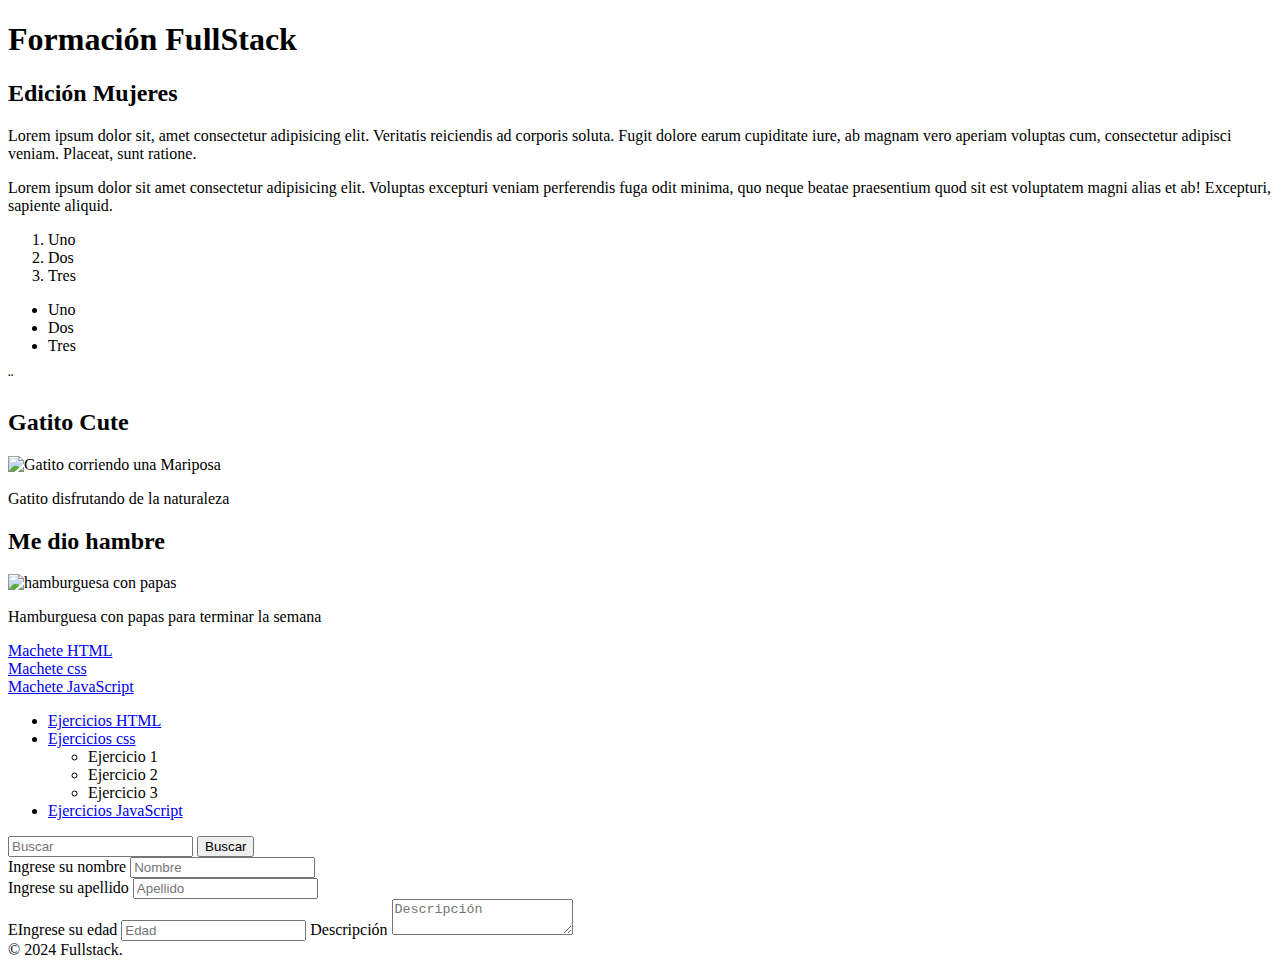
==== index.html @ 2fd05ad3 "Resolucion ejercicios" ====
<!DOCTYPE html>
<html lang="en">
  <head>
    <meta charset="UTF-8" />
    <meta name="viewport" content="width=device-width, initial-scale=1.0" />
    <title>Fullstack 2024</title>
    <link rel="stylesheet" href="style.css" />
  </head>

  <body>
    <h1>Formación FullStack</h1>
<!-- Ejercicios <3 -->

<!-- 1) Agregar un heading nivel 2, y 2 parrafos. -->
 <h2>Edición Mujeres</h2>
 <p>Lorem ipsum dolor sit, amet consectetur adipisicing elit. Veritatis reiciendis ad corporis soluta. Fugit dolore earum cupiditate iure, ab magnam vero aperiam voluptas cum, consectetur adipisci veniam. Placeat, sunt ratione.</p>
 <p>Lorem ipsum dolor sit amet consectetur adipisicing elit. Voluptas excepturi veniam perferendis fuga odit minima, quo neque beatae praesentium quod sit est voluptatem magni alias et ab! Excepturi, sapiente aliquid.</p>
<!-- 2) Crear una ordered list con 3 items. -->
 <ol>
  <li>Uno</li>
  <li>Dos</li>
  <li>Tres</li>
 </ol>
<!-- 3) Crear una unordered list con 3 items. -->
<ul>
  <li>Uno</li>
  <li>Dos</li>
  <li>Tres</li>
 </ul>
<!-- 4) Crear 2 <div>, dentro de cada div: agregar una imagen, un h2 para mostrar un titulo para esa imagen y un <p> con breve descripcion. -->
  <div>¨
    <h2>Gatito Cute</h2>
    <img src="https://static.fundacion-affinity.org/cdn/farfuture/tWn1HJyAyt9QNwpTJGmPVAy0VwFWoON-uk6LSI9x8KU/mtime:1528830326/sites/default/files/lo-que-tienes-que-saber-si-te-decides-por-adoptar-un-gatito.jpg" alt="Gatito corriendo una Mariposa">
    <p>Gatito disfrutando de la naturaleza</p>
  </div>
  <div>
    <h2>Me dio hambre</h2>
    <img src="https://www.semana.com/resizer/v2/D7UDC76J6RCZ3BXWYAAKSQSJOY.jpg?auth=e2982778c6ccd0718ddc3ed9363b351fe8cae0aa7dbf679dac2e24475685f849&smart=true&quality=75&width=1280&height=720" alt="hamburguesa con papas">
    <p>Hamburguesa con papas para terminar la semana</p>
  </div>
<!-- 5) Crear 3 enlaces/links apuntando a sitios diferentes. -->
 <a href="https://www.w3schools.com/html/default.asp">Machete HTML</a><br>
 <a href="https://www.w3schools.com/css/default.asp">Machete css</a><br>
 <a href="https://www.w3schools.com/js/default.asp">Machete JavaScript</a>
<!-- 6) Crear menú de navegación <nav> usando una unordered list <ul> que contenga 3 items con links cada uno. -->
  <nav>
    <ul>
      <li><a href="https://www.w3schools.com/html/html_exercises.asp">Ejercicios HTML</a></li>
      <li><a href="https://www.w3schools.com/css/css_exercises.asp">Ejercicios css</a>
        <ul>
          <li>Ejercicio 1</li>
          <li>Ejercicio 2</li>
          <li>Ejercicio 3</li>
        </ul>
      </li>
      <li><a href="https://www.w3schools.com/js/js_exercises.asp">Ejercicios JavaScript</a></li>
    </ul>
  </nav>
<!-- 7) Crear un form con un input tipo texto, que tenga placeholder Buscar y un botón que diga Buscar.  -->
 <form>
  <label for="buscar"></label>
  <input type="text" id="buscar" placeholder="Buscar">
  <button>Buscar</button><br>
  <!-- 8) Agregar al form, un input tipo texto para Nombre. -->
  <label for="nombre">Ingrese su nombre</label>
  <input type="text" id="nombre"  placeholder="Nombre"><br>
  <label for="apellido">Ingrese su apellido</label>
  <input type="text" id="apellido" placeholder="Apellido"><br>
  <label for="edad">EIngrese su edad</label>
  <input type="number" id="edad" placeholder="Edad">
  <!-- 9) Agregar al form, un textarea para Descripción. -->
   <label for="desc">Descripción<label>
   <textarea id="desc" placeholder="Descripción"></textarea>
</form>
<!-- 10) Crear footer que contenga el siguiente párrafo: &copy; 2024 Fullstack. -->
 <footer> &copy; 2024 Fullstack.</footer>
<!-- 11) Plus: agregar placeholders en los inputs y textarea -->
<!-- 12) Plus: agregar labels y ids para input y textarea. -->
<!-- 13) Plus: agregar 3 items más, dentro de un item de la <nav>, usando <ul> y <li> -->
<!-- 14) Plus: agregar 2 inputs más con labels y ids que elijan. -->

<!--
Más práctica y ejercicios online en: https://www.w3schools.com/html/html_exercises.asp
    
Documentación: 
  https://www.w3schools.com/html/html_intro.asp
  https://developer.mozilla.org/es/docs/Learn/HTML/Introduction_to_HTML

-->

    
  </body>
</html>
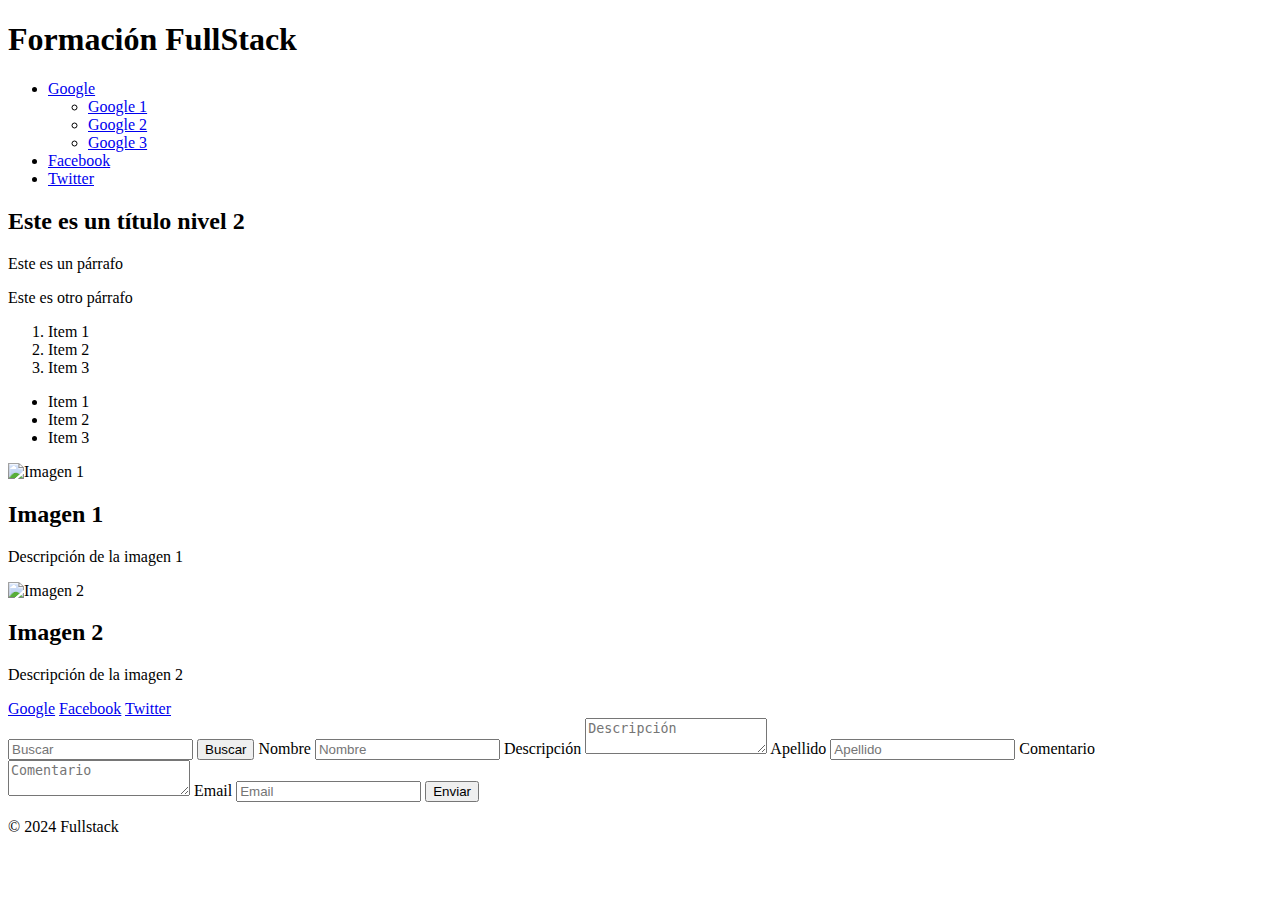
==== commit 85d641a1: "Merge 090e2b389ee8263279018ee383fcc61adc8c11d6 into 26f7787ee933615d29b6bc0ed5f53c6384fb3a07" ====
--- a/index.html
+++ b/index.html
@@ -9,77 +9,66 @@
 
   <body>
     <h1>Formación FullStack</h1>
-<!-- Ejercicios <3 -->
+    <nav>
+      <ul>
+        <li>
+          <a href="https://www.google.com">Google</a>
+          <ul>
+            <li><a href="https://www.google.com">Google 1</a></li>
+            <li><a href="https://www.google.com">Google 2</a></li>
+            <li><a href="https://www.google.com">Google 3</a></li>
+          </ul>  
+        </li>
+        <li><a href="https://www.facebook.com">Facebook</a></li>
+        <li><a href="https://www.twitter.com">Twitter</a></li>
+      </ul>
+    </nav>
+    <h2>Este es un título nivel 2</h2>
+    <p>Este es un párrafo</p>
+    <p>Este es otro párrafo</p>
+    <ol>
+      <li>Item 1</li>
+      <li>Item 2</li>
+      <li>Item 3</li>
+    </ol>
+    <ul>
+      <li>Item 1</li>
+      <li>Item 2</li>
+      <li>Item 3</li>
+    </ul>
+    <div>
+      <img src="https://via.placeholder.com/150" alt="Imagen 1" />
+      <h2>Imagen 1</h2>
+      <p>Descripción de la imagen 1</p>
+    </div>
+    <div>
+      <img src="https://via.placeholder.com/150" alt="Imagen 2" />
+      <h2>Imagen 2</h2>
+      <p>Descripción de la imagen 2</p>
+    </div>  
+    <a href="https://www.google.com">Google</a>
+    <a href="https://www.facebook.com">Facebook</a>
+    <a href="https://www.twitter.com">Twitter</a>
+    <form>
+      <input type="text" placeholder="Buscar" />
+      <button>Buscar</button>
+      <label for="nombre">Nombre</label>
+      <input type="text" id="nombre" placeholder="Nombre" />
+      <label for="descripcion">Descripción</label>
+      <textarea id="descripcion" placeholder="Descripción"></textarea>
+      <label for="apellido">Apellido</label>
+      <input type="text" id="apellido" placeholder="Apellido" />
+      <label for="comentario">Comentario</label>
+      <textarea id="comentario" placeholder="Comentario"></textarea>
+      <label for="email">Email</label>
+      <input type="text" id="email" placeholder="Email" />
+      <button type="submit">Enviar</button>
+      <footer>
+        <p>&copy; 2024 Fullstack</p>
+      </footer>
+    </form>
+<!--
 
-<!-- 1) Agregar un heading nivel 2, y 2 parrafos. -->
- <h2>Edición Mujeres</h2>
- <p>Lorem ipsum dolor sit, amet consectetur adipisicing elit. Veritatis reiciendis ad corporis soluta. Fugit dolore earum cupiditate iure, ab magnam vero aperiam voluptas cum, consectetur adipisci veniam. Placeat, sunt ratione.</p>
- <p>Lorem ipsum dolor sit amet consectetur adipisicing elit. Voluptas excepturi veniam perferendis fuga odit minima, quo neque beatae praesentium quod sit est voluptatem magni alias et ab! Excepturi, sapiente aliquid.</p>
-<!-- 2) Crear una ordered list con 3 items. -->
- <ol>
-  <li>Uno</li>
-  <li>Dos</li>
-  <li>Tres</li>
- </ol>
-<!-- 3) Crear una unordered list con 3 items. -->
-<ul>
-  <li>Uno</li>
-  <li>Dos</li>
-  <li>Tres</li>
- </ul>
-<!-- 4) Crear 2 <div>, dentro de cada div: agregar una imagen, un h2 para mostrar un titulo para esa imagen y un <p> con breve descripcion. -->
-  <div>¨
-    <h2>Gatito Cute</h2>
-    <img src="https://static.fundacion-affinity.org/cdn/farfuture/tWn1HJyAyt9QNwpTJGmPVAy0VwFWoON-uk6LSI9x8KU/mtime:1528830326/sites/default/files/lo-que-tienes-que-saber-si-te-decides-por-adoptar-un-gatito.jpg" alt="Gatito corriendo una Mariposa">
-    <p>Gatito disfrutando de la naturaleza</p>
-  </div>
-  <div>
-    <h2>Me dio hambre</h2>
-    <img src="https://www.semana.com/resizer/v2/D7UDC76J6RCZ3BXWYAAKSQSJOY.jpg?auth=e2982778c6ccd0718ddc3ed9363b351fe8cae0aa7dbf679dac2e24475685f849&smart=true&quality=75&width=1280&height=720" alt="hamburguesa con papas">
-    <p>Hamburguesa con papas para terminar la semana</p>
-  </div>
-<!-- 5) Crear 3 enlaces/links apuntando a sitios diferentes. -->
- <a href="https://www.w3schools.com/html/default.asp">Machete HTML</a><br>
- <a href="https://www.w3schools.com/css/default.asp">Machete css</a><br>
- <a href="https://www.w3schools.com/js/default.asp">Machete JavaScript</a>
-<!-- 6) Crear menú de navegación <nav> usando una unordered list <ul> que contenga 3 items con links cada uno. -->
-  <nav>
-    <ul>
-      <li><a href="https://www.w3schools.com/html/html_exercises.asp">Ejercicios HTML</a></li>
-      <li><a href="https://www.w3schools.com/css/css_exercises.asp">Ejercicios css</a>
-        <ul>
-          <li>Ejercicio 1</li>
-          <li>Ejercicio 2</li>
-          <li>Ejercicio 3</li>
-        </ul>
-      </li>
-      <li><a href="https://www.w3schools.com/js/js_exercises.asp">Ejercicios JavaScript</a></li>
-    </ul>
-  </nav>
-<!-- 7) Crear un form con un input tipo texto, que tenga placeholder Buscar y un botón que diga Buscar.  -->
- <form>
-  <label for="buscar"></label>
-  <input type="text" id="buscar" placeholder="Buscar">
-  <button>Buscar</button><br>
-  <!-- 8) Agregar al form, un input tipo texto para Nombre. -->
-  <label for="nombre">Ingrese su nombre</label>
-  <input type="text" id="nombre"  placeholder="Nombre"><br>
-  <label for="apellido">Ingrese su apellido</label>
-  <input type="text" id="apellido" placeholder="Apellido"><br>
-  <label for="edad">EIngrese su edad</label>
-  <input type="number" id="edad" placeholder="Edad">
-  <!-- 9) Agregar al form, un textarea para Descripción. -->
-   <label for="desc">Descripción<label>
-   <textarea id="desc" placeholder="Descripción"></textarea>
-</form>
-<!-- 10) Crear footer que contenga el siguiente párrafo: &copy; 2024 Fullstack. -->
- <footer> &copy; 2024 Fullstack.</footer>
-<!-- 11) Plus: agregar placeholders en los inputs y textarea -->
-<!-- 12) Plus: agregar labels y ids para input y textarea. -->
-<!-- 13) Plus: agregar 3 items más, dentro de un item de la <nav>, usando <ul> y <li> -->
-<!-- 14) Plus: agregar 2 inputs más con labels y ids que elijan. -->
-
-<!--
 Más práctica y ejercicios online en: https://www.w3schools.com/html/html_exercises.asp
     
 Documentación: 
@@ -87,7 +76,5 @@
   https://developer.mozilla.org/es/docs/Learn/HTML/Introduction_to_HTML
 
 -->
-
-    
   </body>
-</html>
+</html>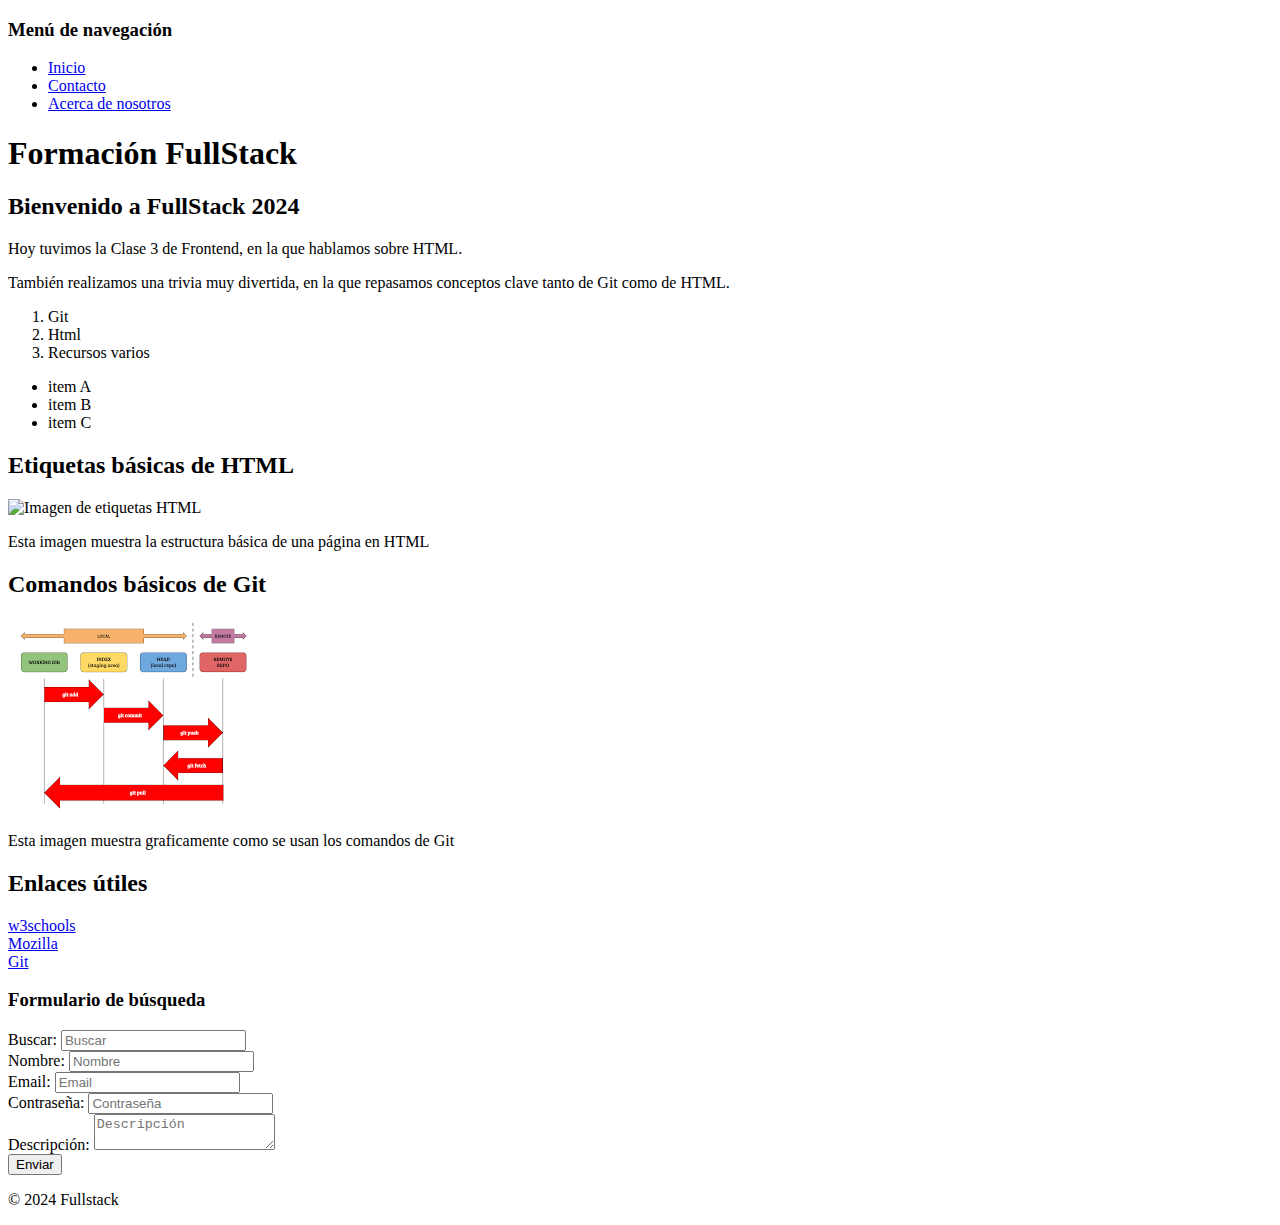
==== commit 0786e1d9: "Merge b3242bb247f986109a7b442d721fb05803ceda6f into 26f7787ee933615d29b6bc0ed5f53c6384fb3a07" ====
--- a/index.html
+++ b/index.html
@@ -6,68 +6,26 @@
     <title>Fullstack 2024</title>
     <link rel="stylesheet" href="style.css" />
   </head>
+  
+  <body>
+<!--
 
-  <body>
-    <h1>Formación FullStack</h1>
-    <nav>
-      <ul>
-        <li>
-          <a href="https://www.google.com">Google</a>
-          <ul>
-            <li><a href="https://www.google.com">Google 1</a></li>
-            <li><a href="https://www.google.com">Google 2</a></li>
-            <li><a href="https://www.google.com">Google 3</a></li>
-          </ul>  
-        </li>
-        <li><a href="https://www.facebook.com">Facebook</a></li>
-        <li><a href="https://www.twitter.com">Twitter</a></li>
-      </ul>
-    </nav>
-    <h2>Este es un título nivel 2</h2>
-    <p>Este es un párrafo</p>
-    <p>Este es otro párrafo</p>
-    <ol>
-      <li>Item 1</li>
-      <li>Item 2</li>
-      <li>Item 3</li>
-    </ol>
-    <ul>
-      <li>Item 1</li>
-      <li>Item 2</li>
-      <li>Item 3</li>
-    </ul>
-    <div>
-      <img src="https://via.placeholder.com/150" alt="Imagen 1" />
-      <h2>Imagen 1</h2>
-      <p>Descripción de la imagen 1</p>
-    </div>
-    <div>
-      <img src="https://via.placeholder.com/150" alt="Imagen 2" />
-      <h2>Imagen 2</h2>
-      <p>Descripción de la imagen 2</p>
-    </div>  
-    <a href="https://www.google.com">Google</a>
-    <a href="https://www.facebook.com">Facebook</a>
-    <a href="https://www.twitter.com">Twitter</a>
-    <form>
-      <input type="text" placeholder="Buscar" />
-      <button>Buscar</button>
-      <label for="nombre">Nombre</label>
-      <input type="text" id="nombre" placeholder="Nombre" />
-      <label for="descripcion">Descripción</label>
-      <textarea id="descripcion" placeholder="Descripción"></textarea>
-      <label for="apellido">Apellido</label>
-      <input type="text" id="apellido" placeholder="Apellido" />
-      <label for="comentario">Comentario</label>
-      <textarea id="comentario" placeholder="Comentario"></textarea>
-      <label for="email">Email</label>
-      <input type="text" id="email" placeholder="Email" />
-      <button type="submit">Enviar</button>
-      <footer>
-        <p>&copy; 2024 Fullstack</p>
-      </footer>
-    </form>
-<!--
+Ejercicios <3
+
+1) Agregar un heading nivel 2, y 2 parrafos.
+2) Crear una ordered list con 3 items.
+3) Crear una unordered list con 3 items.
+4) Crear 2 <div>, dentro de cada div: agregar una imagen, un h2 para mostrar un titulo para esa imagen y un <p> con breve descripcion.
+5) Crear 3 enlaces/links apuntando a sitios diferentes.
+6) Crear menú de navegación <nav> usando una unordered list <ul> que contenga 3 items con links cada uno.
+7) Crear un form con un input tipo texto, que tenga placeholder Buscar y un botón que diga Buscar. 
+8) Agregar al form, un input tipo texto para Nombre.
+9) Agregar al form, un textarea para Descripción.
+10) Crear footer que contenga el siguiente párrafo: &copy; 2024 Fullstack.
+11) Plus: agregar placeholders en los inputs y textarea
+12) Plus: agregar labels y ids para input y textarea.
+13) Plus: agregar 3 items más, dentro de un item de la <nav>, usando <ul> y <li>
+14) Plus: agregar 2 inputs más con labels y ids que elijan.
 
 Más práctica y ejercicios online en: https://www.w3schools.com/html/html_exercises.asp
     
@@ -76,5 +34,88 @@
   https://developer.mozilla.org/es/docs/Learn/HTML/Introduction_to_HTML
 
 -->
+  
+
+<!--6) Crear menú de navegación <nav> usando una unordered list <ul> que contenga 3 items con links cada uno.-->
+  <nav>
+    <h3>Menú de navegación</h3>
+    <ul>
+    <li><a href="#inicio">Inicio</a></li>
+    <li><a href="#contacto">Contacto</a></li>
+    <li><a href="acerca">Acerca de nosotros</a></li>
+    </ul>
+  </nav>
+
+    <h1>Formación FullStack</h1>
+
+    <!-- 1) Agregar un heading nivel 2, y 2 parrafos.-->
+    <h2>Bienvenido a FullStack 2024</h3>
+    <p>Hoy tuvimos la Clase 3 de Frontend, en la que hablamos sobre HTML.</p>
+    <p>También realizamos una trivia muy divertida, en la que repasamos conceptos clave tanto de Git como de HTML.</p>
+
+    <!--2) Crear una ordered list con 3 items. -->
+    <ol>
+    <li>Git</li>
+    <li>Html</li>
+    <li>Recursos varios</li>
+    </ol>
+
+    <!--3) Crear una unordered list con 3 items.-->
+    <ul>
+    <li>item A</li>
+    <li>item B</li>
+    <li>item C</li>
+    </ul>
+
+    <!--4) Crear 2 <div>, dentro de cada div: agregar una imagen, un h2 para mostrar un titulo para esa imagen y un <p> con breve descripcion.-->
+    <div>
+    <h2>Etiquetas básicas de HTML</h2>
+    <img src="https://encrypted-tbn0.gstatic.com/images?q=tbn:ANd9GcQJDkQY1L-bOumVsVaS5f2cp12h5uPH6Wz1eg&s" 
+    alt="Imagen de etiquetas HTML"/>
+    <p>Esta imagen muestra la estructura básica de una página en HTML</p>  
+    </div>
+
+    <div>
+    <h2>Comandos básicos de Git</h2>
+    <img src="[data-uri]"
+    alt="Imagen de comandos básicos de Git"/>
+    <p>Esta imagen muestra graficamente como se usan los comandos de Git</p>
+    </div>
+
+    <!--5) Crear 3 enlaces/links apuntando a sitios diferentes.-->
+    <h2>Enlaces útiles</h2>
+    <a href="https://www.w3schools.com/html/html_intro.asp">w3schools</a><br>
+    <a href="https://developer.mozilla.org/es/docs/Learn/HTML/Introduction_to_HTML">Mozilla</a><br>
+    <a href="https://github.com/">Git</a><br>
+
+    <!--7) Crear un form con un input tipo texto, que tenga placeholder Buscar y un botón que diga Buscar. -->
+    <h3>Formulario de búsqueda</h3>
+    <form>
+    <label for="buscar">Buscar:</label>
+    <input type="text" id="buscar" placeholder="Buscar" /><br>
+    
+    <!--8) Agregar al form, un input tipo texto para Nombre.-->
+    <label for="nombre">Nombre:</label>
+    <input type="text" id="nombre" placeholder="Nombre" /><br>
+
+    <label for="email">Email:</label>
+    <input type="email" id="email" placeholder="Email" /><br>
+
+    <label for="password">Contraseña:</label>
+    <input type="password" id="password" placeholder="Contraseña" /><br>
+
+    <!--9) Agregar al form, un textarea para Descripción.-->
+    <label for="descripcion">Descripción:</label>
+    <textarea id="descripcion" placeholder="Descripción"></textarea><br>
+
+    
+    <button type="submit">Enviar</button>
+    </form>
+
+    <!--10) Crear footer que contenga el siguiente párrafo: &copy; 2024 Fullstack.-->
+    <footer>
+    <p>&copy; 2024 Fullstack</p>
+    </footer>
+    
   </body>
-</html>+</html>
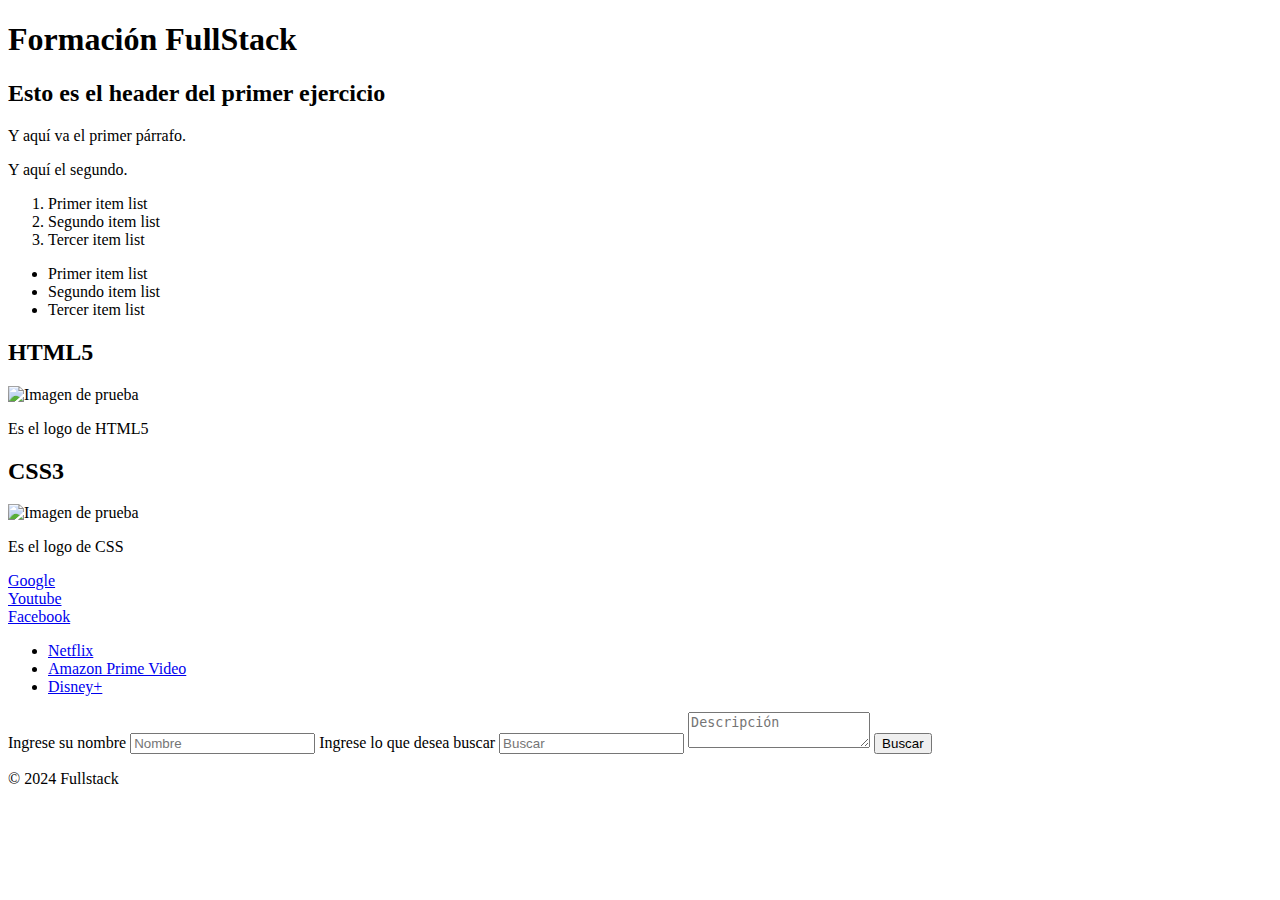
==== commit dbb4d642: "Add HTML exercises and solutions" ====
--- a/index.html
+++ b/index.html
@@ -6,26 +6,11 @@
     <title>Fullstack 2024</title>
     <link rel="stylesheet" href="style.css" />
   </head>
-  
+
   <body>
 <!--
 
 Ejercicios <3
-
-1) Agregar un heading nivel 2, y 2 parrafos.
-2) Crear una ordered list con 3 items.
-3) Crear una unordered list con 3 items.
-4) Crear 2 <div>, dentro de cada div: agregar una imagen, un h2 para mostrar un titulo para esa imagen y un <p> con breve descripcion.
-5) Crear 3 enlaces/links apuntando a sitios diferentes.
-6) Crear menú de navegación <nav> usando una unordered list <ul> que contenga 3 items con links cada uno.
-7) Crear un form con un input tipo texto, que tenga placeholder Buscar y un botón que diga Buscar. 
-8) Agregar al form, un input tipo texto para Nombre.
-9) Agregar al form, un textarea para Descripción.
-10) Crear footer que contenga el siguiente párrafo: &copy; 2024 Fullstack.
-11) Plus: agregar placeholders en los inputs y textarea
-12) Plus: agregar labels y ids para input y textarea.
-13) Plus: agregar 3 items más, dentro de un item de la <nav>, usando <ul> y <li>
-14) Plus: agregar 2 inputs más con labels y ids que elijan.
 
 Más práctica y ejercicios online en: https://www.w3schools.com/html/html_exercises.asp
     
@@ -34,88 +19,75 @@
   https://developer.mozilla.org/es/docs/Learn/HTML/Introduction_to_HTML
 
 -->
-  
-
-<!--6) Crear menú de navegación <nav> usando una unordered list <ul> que contenga 3 items con links cada uno.-->
-  <nav>
-    <h3>Menú de navegación</h3>
-    <ul>
-    <li><a href="#inicio">Inicio</a></li>
-    <li><a href="#contacto">Contacto</a></li>
-    <li><a href="acerca">Acerca de nosotros</a></li>
-    </ul>
-  </nav>
 
     <h1>Formación FullStack</h1>
 
-    <!-- 1) Agregar un heading nivel 2, y 2 parrafos.-->
-    <h2>Bienvenido a FullStack 2024</h3>
-    <p>Hoy tuvimos la Clase 3 de Frontend, en la que hablamos sobre HTML.</p>
-    <p>También realizamos una trivia muy divertida, en la que repasamos conceptos clave tanto de Git como de HTML.</p>
+    <!--1) Agregar un heading nivel 2, y 2 parrafos.-->
+    <h2>Esto es el header del primer ejercicio</h2>
+    <p>Y aquí va el primer párrafo.</p>
+    <p>Y aquí el segundo.</p>
 
-    <!--2) Crear una ordered list con 3 items. -->
-    <ol>
-    <li>Git</li>
-    <li>Html</li>
-    <li>Recursos varios</li>
-    </ol>
+    <!-- 2) Crear una ordered list con 3 items. -->
+     <ol>
+      <li>Primer item list</li>
+      <li>Segundo item list</li>
+      <li>Tercer item list</li>
+     </ol>
 
-    <!--3) Crear una unordered list con 3 items.-->
+    <!-- 3) Crear una unordered list con 3 items. -->
     <ul>
-    <li>item A</li>
-    <li>item B</li>
-    <li>item C</li>
+      <li>Primer item list</li>
+      <li>Segundo item list</li>
+      <li>Tercer item list</li>
     </ul>
 
-    <!--4) Crear 2 <div>, dentro de cada div: agregar una imagen, un h2 para mostrar un titulo para esa imagen y un <p> con breve descripcion.-->
-    <div>
-    <h2>Etiquetas básicas de HTML</h2>
-    <img src="https://encrypted-tbn0.gstatic.com/images?q=tbn:ANd9GcQJDkQY1L-bOumVsVaS5f2cp12h5uPH6Wz1eg&s" 
-    alt="Imagen de etiquetas HTML"/>
-    <p>Esta imagen muestra la estructura básica de una página en HTML</p>  
-    </div>
+    <!-- 4) Crear 2 <div>, dentro de cada div: agregar una imagen, un h2 para mostrar un titulo para esa imagen y 
+    un <p> con breve descripcion. -->
+      <div>
+        <h2>HTML5</h2>
+        <img src="https://upload.wikimedia.org/wikipedia/commons/6/61/HTML5_logo_and_wordmark.svg" 
+        style="width: 300px; height: 200px;" alt="Imagen de prueba" />
+        <p>Es el logo de HTML5</p>
+      </div>
+      <div>
+        <h2>CSS3</h2>
+        <img src="https://upload.wikimedia.org/wikipedia/commons/d/d5/CSS3_logo_and_wordmark.svg"
+        style="width: 300px; height: 200px;" alt="Imagen de prueba" />
+        <p>Es el logo de CSS</p>
+      </div>
 
-    <div>
-    <h2>Comandos básicos de Git</h2>
-    <img src="[data-uri]"
-    alt="Imagen de comandos básicos de Git"/>
-    <p>Esta imagen muestra graficamente como se usan los comandos de Git</p>
-    </div>
+    <!-- 5) Crear 3 enlaces/links apuntando a sitios diferentes. -->
+    <a href="https://www.google.com">Google</a>
+    <br/>
+    <a href="https://www.youtube.com">Youtube</a>
+    <br/>
+    <a href="https://www.facebook.com">Facebook</a>
 
-    <!--5) Crear 3 enlaces/links apuntando a sitios diferentes.-->
-    <h2>Enlaces útiles</h2>
-    <a href="https://www.w3schools.com/html/html_intro.asp">w3schools</a><br>
-    <a href="https://developer.mozilla.org/es/docs/Learn/HTML/Introduction_to_HTML">Mozilla</a><br>
-    <a href="https://github.com/">Git</a><br>
+    <!-- 6) Crear menú de navegación <nav> usando una unordered list <ul> que contenga 3 items con links cada uno. -->
+    <nav>
+      <ul>
+        <li><a href="https://www.netflix.com/">Netflix</a></li>
+        <li><a href="https://www.primevideo.com/">Amazon Prime Video</a></li>
+        <li><a href="https://www.disneyplus.com/">Disney+</a></li>
+      </ul>
+    </nav>
 
-    <!--7) Crear un form con un input tipo texto, que tenga placeholder Buscar y un botón que diga Buscar. -->
-    <h3>Formulario de búsqueda</h3>
+    <!-- 7) Crear un form con un input tipo texto, que tenga placeholder Buscar y un botón que diga Buscar. -->
+    <!-- 8) Agregar al form, un input tipo texto para Nombre. -->
+    <!-- 9) Agregar al form, un textarea para Descripción. -->
     <form>
-    <label for="buscar">Buscar:</label>
-    <input type="text" id="buscar" placeholder="Buscar" /><br>
-    
-    <!--8) Agregar al form, un input tipo texto para Nombre.-->
-    <label for="nombre">Nombre:</label>
-    <input type="text" id="nombre" placeholder="Nombre" /><br>
-
-    <label for="email">Email:</label>
-    <input type="email" id="email" placeholder="Email" /><br>
-
-    <label for="password">Contraseña:</label>
-    <input type="password" id="password" placeholder="Contraseña" /><br>
-
-    <!--9) Agregar al form, un textarea para Descripción.-->
-    <label for="descripcion">Descripción:</label>
-    <textarea id="descripcion" placeholder="Descripción"></textarea><br>
-
-    
-    <button type="submit">Enviar</button>
+      <label for="name">Ingrese su nombre</label>
+      <input type="text" id="name" placeholder="Nombre" />
+      <label for="buscar">Ingrese lo que desea buscar</label>
+      <input type="text" id="search" placeholder="Buscar" />
+      <textarea placeholder="Descripción"></textarea>
+      <button>Buscar</button>
     </form>
 
-    <!--10) Crear footer que contenga el siguiente párrafo: &copy; 2024 Fullstack.-->
+    <!-- 10) Crear footer que contenga el siguiente párrafo: &copy; 2024 Fullstack. -->
     <footer>
-    <p>&copy; 2024 Fullstack</p>
-    </footer>
+      <p>&copy; 2024 Fullstack</p>
+    </footer>     
     
   </body>
 </html>
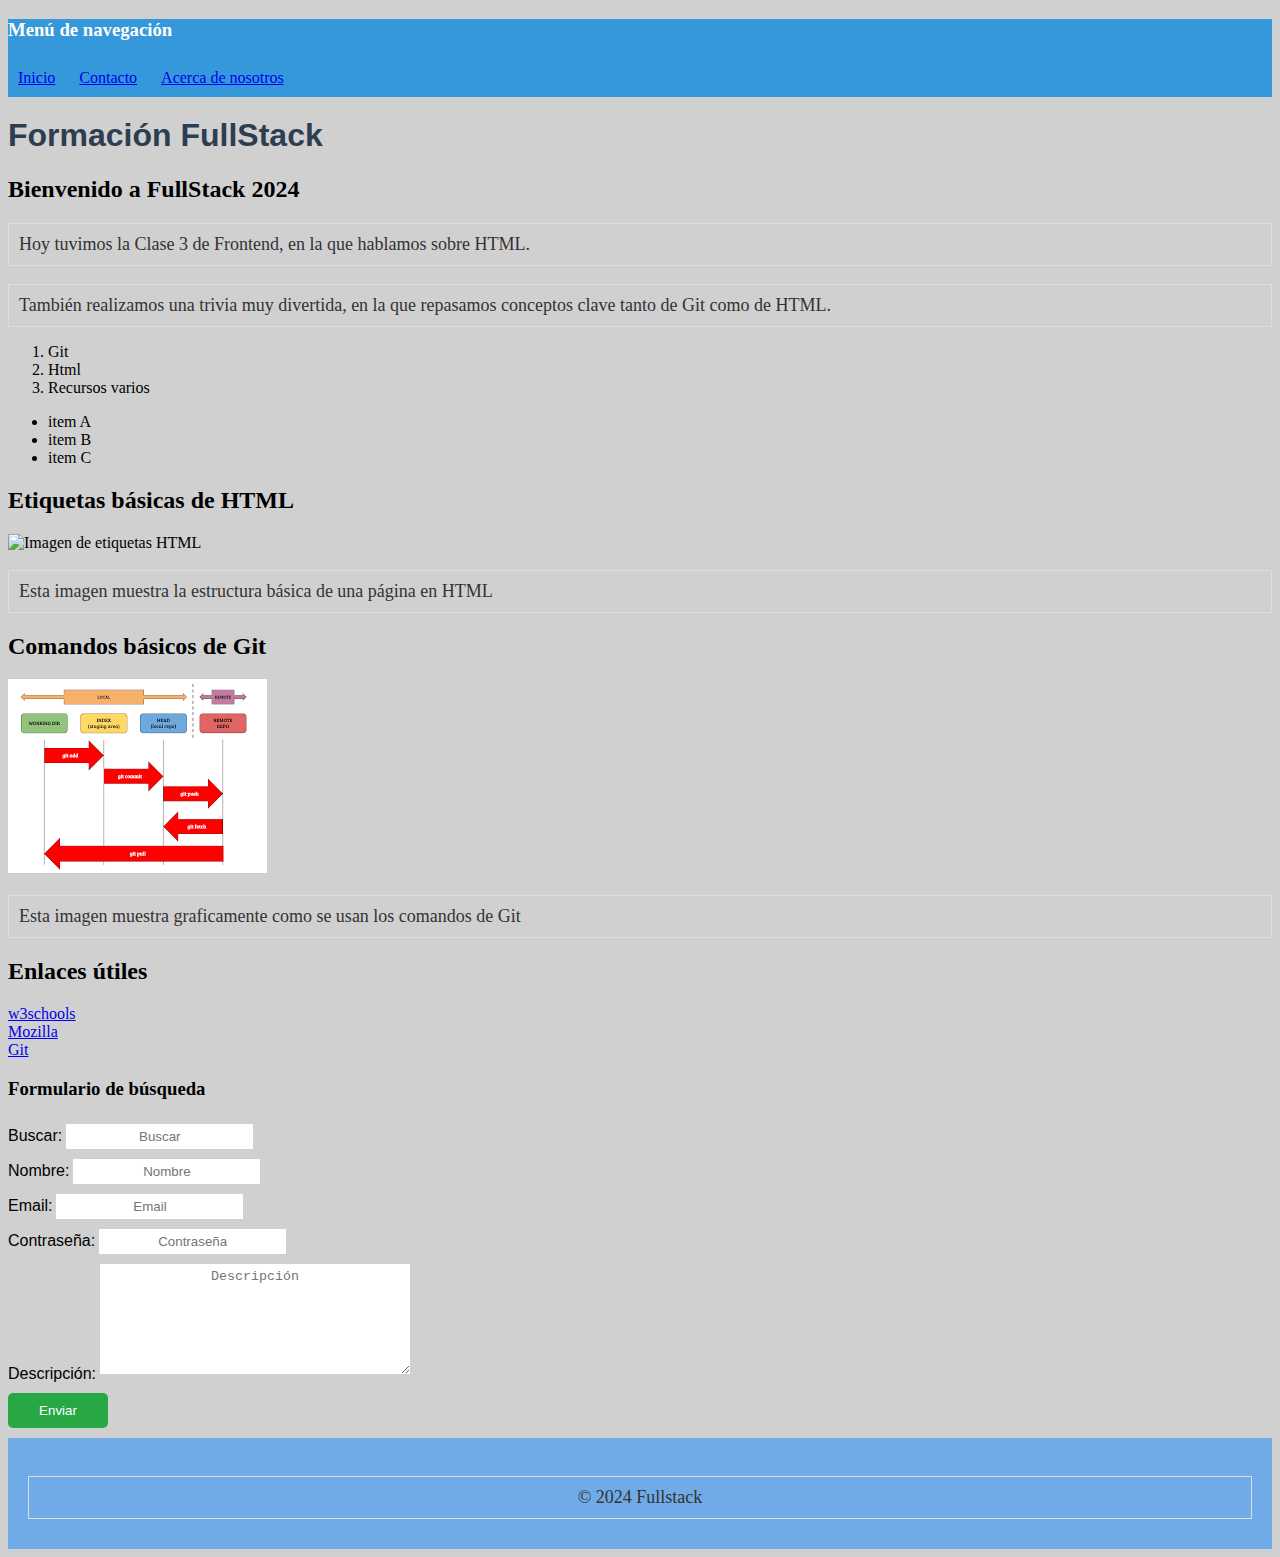
==== commit c4a4082a: "Agregado de los ejercicios CSS clase5" ====
--- a/index.html
+++ b/index.html
@@ -6,11 +6,26 @@
     <title>Fullstack 2024</title>
     <link rel="stylesheet" href="style.css" />
   </head>
-
+  
   <body>
 <!--
 
 Ejercicios <3
+
+1) Agregar un heading nivel 2, y 2 parrafos.
+2) Crear una ordered list con 3 items.
+3) Crear una unordered list con 3 items.
+4) Crear 2 <div>, dentro de cada div: agregar una imagen, un h2 para mostrar un titulo para esa imagen y un <p> con breve descripcion.
+5) Crear 3 enlaces/links apuntando a sitios diferentes.
+6) Crear menú de navegación <nav> usando una unordered list <ul> que contenga 3 items con links cada uno.
+7) Crear un form con un input tipo texto, que tenga placeholder Buscar y un botón que diga Buscar. 
+8) Agregar al form, un input tipo texto para Nombre.
+9) Agregar al form, un textarea para Descripción.
+10) Crear footer que contenga el siguiente párrafo: &copy; 2024 Fullstack.
+11) Plus: agregar placeholders en los inputs y textarea
+12) Plus: agregar labels y ids para input y textarea.
+13) Plus: agregar 3 items más, dentro de un item de la <nav>, usando <ul> y <li>
+14) Plus: agregar 2 inputs más con labels y ids que elijan.
 
 Más práctica y ejercicios online en: https://www.w3schools.com/html/html_exercises.asp
     
@@ -18,76 +33,158 @@
   https://www.w3schools.com/html/html_intro.asp
   https://developer.mozilla.org/es/docs/Learn/HTML/Introduction_to_HTML
 
--->
+
+
+Ejercicios CSS <3
+    
+Documentación en: https://www.w3schools.com/css/default.asp
+Práctica y ejercicios online: https://www.w3schools.com/css/exercise.asp
+
+
+Ejercicio 1: 
+Aplicar color de fondo del cuerpo (body).
+Aplicar color de texto del título <h1>.
+Aplicar colores a los párrafos.
+
+
+Ejercicio 2: Estilos de fuentes
+Cambiar la fuente del título <h1> a Arial.
+Cambiar el tamaño de la fuente del párrafo a 18px.
+
+
+Ejercicio 3: Bordes y márgenes
+Aplicar un borde sólido de 1px de color claro a un párrafo (<p>).
+Aumentar el margen superior del título <h1> a 20px.
+Agregar un padding de 10px alrededor del contenido del párrafo.
+
+
+Ejercicio 4: Estilos en botón
+Cambiar el color de fondo del botón a verde (#28a745) y el color del texto a blanco.
+Agregar bordes redondeados (border-radius) de 5px.
+Agregar padding 10px.
+Aplicar ancho del botón a 100px.
+Establecer margen superior e inferior de 10px.
+Quitar el color del borde del botón.
+
+
+Ejercicio 5: Inputs del formulario
+Agregar padding de 5px.
+Quitar bordes.
+Agregar márgenes superiores e inferiores de 5px entre cada control
+Plus: Aplicar un tipo de fuente para los labels de cada control.
+Plus: Aplicar width y height al textarea. Ejemplo: 300px ancho y 100px alto.
+
+
+Ejercicio 6: Footer
+Aplicar color de fondo.
+Cambiar color del texto del footer.
+Agregar padding de 20px.
+Alinear texto al centro.
+
+
+Ejercicio 7: Header
+Crear etiqueta header con un texto.
+Aplicar color de fondo y color de texto.
+Agregar padding de 50px.
+Alinear textos al centro.
+
+
+Ejercicio 8: Nav menu
+Aplicar color de fondo a la etiqueta nav y color de texto.
+Eliminar las bullets de la <ul> con: list-style: none;
+En cada item <li>, agregar padding 10px y aplicar display: inline-block; para mostrar los elementos en línea.
+Plus: Ocultar el submenu (ul dentro del li) con display: none;
+
+
+Ejercicio 9: Diseño responsive - Media queries
+Agregar media queries para que el color de fondo del body tenga un color diferente en distintas pantallas. 
+Ejemplos: @media screen and (min-width: 768px) {}
+@media screen and (min-width: 1280px) {}
+
+  -->
+  
+
+<!--6) Crear menú de navegación <nav> usando una unordered list <ul> que contenga 3 items con links cada uno.-->
+  <nav>
+    <h3>Menú de navegación</h3>
+    <ul>
+    <li><a href="#inicio">Inicio</a></li>
+    <li><a href="#contacto">Contacto</a></li>
+    <li><a href="acerca">Acerca de nosotros</a></li>
+    </ul>
+  </nav>
 
     <h1>Formación FullStack</h1>
 
-    <!--1) Agregar un heading nivel 2, y 2 parrafos.-->
-    <h2>Esto es el header del primer ejercicio</h2>
-    <p>Y aquí va el primer párrafo.</p>
-    <p>Y aquí el segundo.</p>
+    <!-- 1) Agregar un heading nivel 2, y 2 parrafos.-->
+    <h2>Bienvenido a FullStack 2024</h2>
+    <p>Hoy tuvimos la Clase 3 de Frontend, en la que hablamos sobre HTML.</p>
+    <p>También realizamos una trivia muy divertida, en la que repasamos conceptos clave tanto de Git como de HTML.</p>
 
-    <!-- 2) Crear una ordered list con 3 items. -->
-     <ol>
-      <li>Primer item list</li>
-      <li>Segundo item list</li>
-      <li>Tercer item list</li>
-     </ol>
+    <!--2) Crear una ordered list con 3 items. -->
+    <ol>
+    <li>Git</li>
+    <li>Html</li>
+    <li>Recursos varios</li>
+    </ol>
 
-    <!-- 3) Crear una unordered list con 3 items. -->
+    <!--3) Crear una unordered list con 3 items.-->
     <ul>
-      <li>Primer item list</li>
-      <li>Segundo item list</li>
-      <li>Tercer item list</li>
+    <li>item A</li>
+    <li>item B</li>
+    <li>item C</li>
     </ul>
 
-    <!-- 4) Crear 2 <div>, dentro de cada div: agregar una imagen, un h2 para mostrar un titulo para esa imagen y 
-    un <p> con breve descripcion. -->
-      <div>
-        <h2>HTML5</h2>
-        <img src="https://upload.wikimedia.org/wikipedia/commons/6/61/HTML5_logo_and_wordmark.svg" 
-        style="width: 300px; height: 200px;" alt="Imagen de prueba" />
-        <p>Es el logo de HTML5</p>
-      </div>
-      <div>
-        <h2>CSS3</h2>
-        <img src="https://upload.wikimedia.org/wikipedia/commons/d/d5/CSS3_logo_and_wordmark.svg"
-        style="width: 300px; height: 200px;" alt="Imagen de prueba" />
-        <p>Es el logo de CSS</p>
-      </div>
+    <!--4) Crear 2 <div>, dentro de cada div: agregar una imagen, un h2 para mostrar un titulo para esa imagen y un <p> con breve descripcion.-->
+    <div>
+    <h2>Etiquetas básicas de HTML</h2>
+    <img src="https://encrypted-tbn0.gstatic.com/images?q=tbn:ANd9GcQJDkQY1L-bOumVsVaS5f2cp12h5uPH6Wz1eg&s" 
+    alt="Imagen de etiquetas HTML"/>
+    <p>Esta imagen muestra la estructura básica de una página en HTML</p>  
+    </div>
 
-    <!-- 5) Crear 3 enlaces/links apuntando a sitios diferentes. -->
-    <a href="https://www.google.com">Google</a>
-    <br/>
-    <a href="https://www.youtube.com">Youtube</a>
-    <br/>
-    <a href="https://www.facebook.com">Facebook</a>
+    <div>
+    <h2>Comandos básicos de Git</h2>
+    <img src="[data-uri]"
+    alt="Imagen de comandos básicos de Git"/>
+    <p>Esta imagen muestra graficamente como se usan los comandos de Git</p>
+    </div>
 
-    <!-- 6) Crear menú de navegación <nav> usando una unordered list <ul> que contenga 3 items con links cada uno. -->
-    <nav>
-      <ul>
-        <li><a href="https://www.netflix.com/">Netflix</a></li>
-        <li><a href="https://www.primevideo.com/">Amazon Prime Video</a></li>
-        <li><a href="https://www.disneyplus.com/">Disney+</a></li>
-      </ul>
-    </nav>
+    <!--5) Crear 3 enlaces/links apuntando a sitios diferentes.-->
+    <h2>Enlaces útiles</h2>
+    <a href="https://www.w3schools.com/html/html_intro.asp">w3schools</a><br>
+    <a href="https://developer.mozilla.org/es/docs/Learn/HTML/Introduction_to_HTML">Mozilla</a><br>
+    <a href="https://github.com/">Git</a><br>
 
-    <!-- 7) Crear un form con un input tipo texto, que tenga placeholder Buscar y un botón que diga Buscar. -->
-    <!-- 8) Agregar al form, un input tipo texto para Nombre. -->
-    <!-- 9) Agregar al form, un textarea para Descripción. -->
+    <!--7) Crear un form con un input tipo texto, que tenga placeholder Buscar y un botón que diga Buscar. -->
+    <h3>Formulario de búsqueda</h3>
     <form>
-      <label for="name">Ingrese su nombre</label>
-      <input type="text" id="name" placeholder="Nombre" />
-      <label for="buscar">Ingrese lo que desea buscar</label>
-      <input type="text" id="search" placeholder="Buscar" />
-      <textarea placeholder="Descripción"></textarea>
-      <button>Buscar</button>
+    <label for="buscar">Buscar:</label>
+    <input type="text" id="buscar" placeholder="Buscar" /><br>
+    
+    <!--8) Agregar al form, un input tipo texto para Nombre.-->
+    <label for="nombre">Nombre:</label>
+    <input type="text" id="nombre" placeholder="Nombre" /><br>
+
+    <label for="email">Email:</label>
+    <input type="email" id="email" placeholder="Email" /><br>
+
+    <label for="password">Contraseña:</label>
+    <input type="password" id="password" placeholder="Contraseña" /><br>
+
+    <!--9) Agregar al form, un textarea para Descripción.-->
+    <label for="descripcion">Descripción:</label>
+    <textarea id="descripcion" placeholder="Descripción"></textarea><br>
+
+    
+    <button type="submit">Enviar</button>
     </form>
 
-    <!-- 10) Crear footer que contenga el siguiente párrafo: &copy; 2024 Fullstack. -->
+    <!--10) Crear footer que contenga el siguiente párrafo: &copy; 2024 Fullstack.-->
     <footer>
-      <p>&copy; 2024 Fullstack</p>
-    </footer>     
+    <p>&copy; 2024 Fullstack</p>
+    </footer>
     
   </body>
 </html>
+
--- a/style.css
+++ b/style.css
@@ -0,0 +1,157 @@
+/*Ejercicio 1: 
+Aplicar color de fondo del cuerpo (body).
+Aplicar color de texto del título <h1>.
+Aplicar colores a los párrafos.
+
+Ejercicio 2: Estilos de fuentes
+Cambiar la fuente del título <h1> a Arial.
+Cambiar el tamaño de la fuente del párrafo a 18px.
+
+Ejercicio 3: Bordes y márgenes
+Aplicar un borde sólido de 1px de color claro a un párrafo (<p>).
+Aumentar el margen superior del título <h1> a 20px.
+Agregar un padding de 10px alrededor del contenido del párrafo.
+
+Ejercicio 4: Estilos en botón
+Cambiar el color de fondo del botón a verde (#28a745) y el color del texto a blanco.
+Agregar bordes redondeados (border-radius) de 5px.
+Agregar padding 10px.
+Aplicar ancho del botón a 100px.
+Establecer margen superior e inferior de 10px.
+Quitar el color del borde del botón.
+
+Ejercicio 5: Inputs del formulario
+Agregar padding de 5px.
+Quitar bordes.
+Agregar márgenes superiores e inferiores de 5px entre cada control
+Plus: Aplicar un tipo de fuente para los labels de cada control.
+Plus: Aplicar width y height al textarea. Ejemplo: 300px ancho y 100px alto.
+
+Ejercicio 6: Footer
+Aplicar color de fondo.
+Cambiar color del texto del footer.
+Agregar padding de 20px.
+Alinear texto al centro.
+
+Ejercicio 7: Header
+Crear etiqueta header con un texto.
+Aplicar color de fondo y color de texto.
+Agregar padding de 50px.
+Alinear textos al centro.
+
+Ejercicio 8: Nav menu
+Aplicar color de fondo a la etiqueta nav y color de texto.
+Eliminar las bullets de la <ul> con: list-style: none;
+En cada item <li>, agregar padding 10px y aplicar display: inline-block; para mostrar los elementos en línea.
+Plus: Ocultar el submenu (ul dentro del li) con display: none;
+
+Ejercicio 9: Diseño responsive - Media queries
+Agregar media queries para que el color de fondo del body tenga un color diferente en distintas pantallas. 
+Ejemplos: @media screen and (min-width: 768px) {}
+@media screen and (min-width: 1280px) {}
+
+*/
+
+/*Ej 1-2-3 colores, fuentes, bordes y margenes*/
+body{
+    background-color: #f0f0f0; /*Color de fondo del cuerpo*/
+}
+
+h1{
+    color: #2c3e50; /*Color del texto del titulo*/
+    font-family: Arial, Helvetica, sans-serif; /*CAmbiar la fuente del titulo a Arial*/
+    margin-top: 20px; /*agregar margen superior*/
+}
+
+p{
+    color: #333333; /*Color de texto de los parrafos*/
+    font-size: 18px; /*Cambiar tamaño de fuente de los parrafos*/
+    border: 1px solid #ddd; /*Borde solido de 1px de color claro*/
+    padding: 10px; /*Agregar padding de 10px alrededor del contenido*/
+    margin-bottom: 10px; /*agregar margen inferior*/
+}
+
+/*Ej 4 : Estilos en el boton*/
+button{
+    background-color: #28a745;/*color de fondo verde*/
+    color: white; /*color del texto blanco*/
+    border-radius: 5px;/*bordes redondeados*/
+    padding: 10px;/*padding alrededor de 10px*/
+    width: 100px;/*ancho del boton*/
+    margin-top: 10px; /*margen superior*/
+    margin-bottom: 10px;/*margen inferior*/
+    border: none; /*quita el color de borde del boton*/
+}
+
+/*Ej5 : inputs del formulario*/
+input, textarea{
+    padding: 5px; /*agregar padding alrededor*/
+    border: none; /*quita los bordes*/
+    margin-top: 5px; /*margen superior*/
+    margin-bottom: 5px;/*margen inferior*/
+    text-align: center;
+
+}
+
+/*plus Ej5*/
+label{
+    font-family: Verdana, Geneva, Tahoma, sans-serif;/*fuente para los labels*/
+   
+}
+
+/*plus Ej5*/
+textarea{
+    width: 300px; /*ancho del textarea*/
+    height: 100px;/*alto del textarea*/
+}
+
+/*Ej6 : Footer*/
+footer{
+    background-color: #6fabe7; /*color de fondo*/
+    color: white; /*color del texto*/
+    padding: 20px; /*agreagar padding alrededor de 20px*/
+    text-align: center; /*alinear texto al centro*/
+}
+
+/*Ej7: Header*/
+header{
+    background-color: #6fabe7; /*color de fondo*/
+    color: white; /*color del texto*/
+    padding: 50px; /*padding alrededor de 50px*/
+    text-align: center; /*alinear texto al centro*/
+}
+
+/*Ej8 : Nav menu*/
+nav{
+    background-color: #3498db; /*color de fondo*/
+    color: white; /*color del texto*/
+}
+
+nav ul{
+    list-style: none; /*eliminar bullets de la lista*/
+    padding: 0;
+    margin: 0;
+}
+
+nav li{
+    padding: 10px; /*agregar padding alrededor de 10px*/
+    display: inline-block; /*mostrar elementos en linea*/
+}
+
+/*plus Ej8*/
+nav li ul{
+    display: none; /*ocultar submenu*/
+}
+
+/*Ej 9 : Diseño responsive - media queries*/
+@media screen and (min-width: 768px){
+    body{
+        background-color: #e0e0e0; /*cambiar color de fondo para pantallas medianas*/
+    }
+}
+
+@media screen and (min-width: 1280px) {
+    body{
+        background-color: #d0d0d0; /*cambia el color de fondo para pantallas grandes*/
+    }
+}
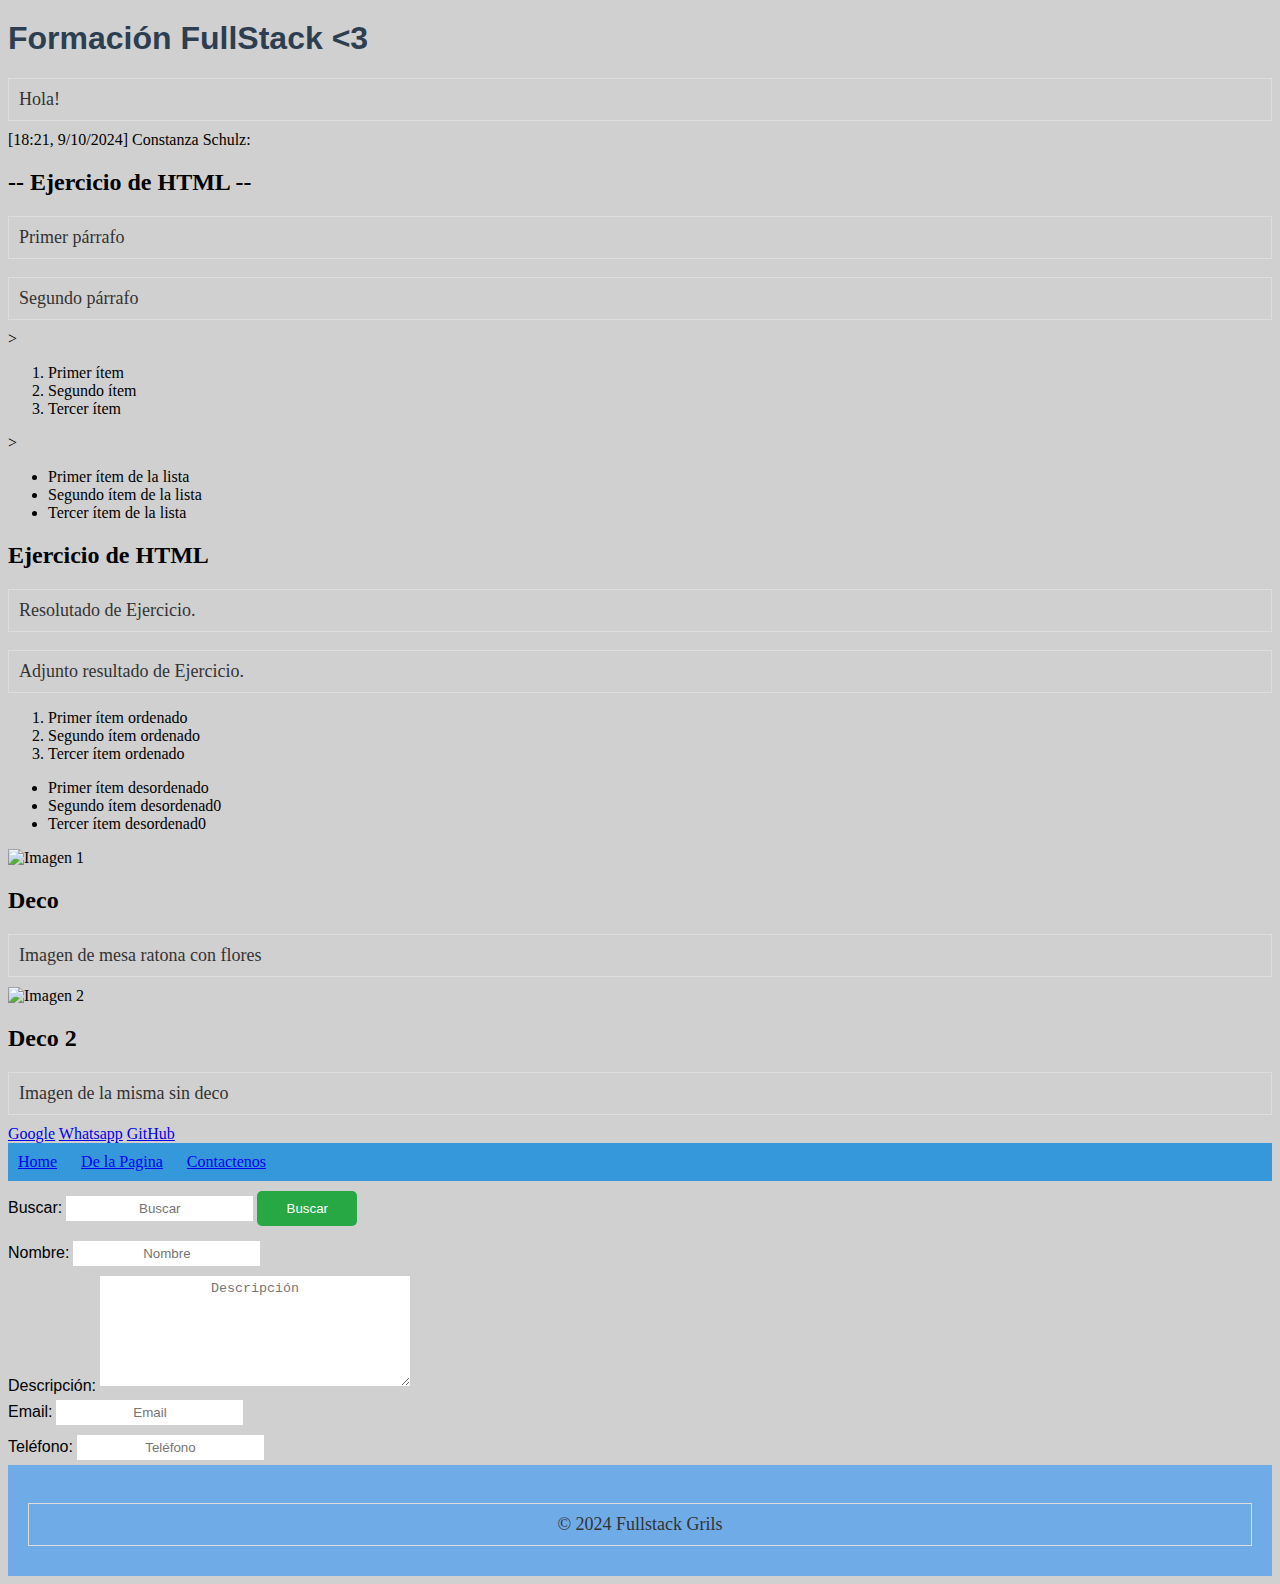
==== commit af48c975: "Merge 8501f5bbaba336fc9637ff6a9aac43e1b06e2ece into af1c29585f80344004519c7db41975205924d84c" ====
--- a/index.html
+++ b/index.html
@@ -5,8 +5,9 @@
     <meta name="viewport" content="width=device-width, initial-scale=1.0" />
     <title>Fullstack 2024</title>
     <link rel="stylesheet" href="style.css" />
+    <link rel="stylesheet" href="https://fonts.googleapis.com/css?family=Sofia">
   </head>
-  
+
   <body>
 <!--
 
@@ -37,7 +38,8 @@
 
 Ejercicios CSS <3
     
-Documentación en: https://www.w3schools.com/css/default.asp
+Documentación CSS en: https://www.w3schools.com/css/default.asp
+Documentación Fonts: https://www.w3schools.com/css/css_font_google.asp 
 Práctica y ejercicios online: https://www.w3schools.com/css/exercise.asp
 
 
@@ -50,6 +52,7 @@
 Ejercicio 2: Estilos de fuentes
 Cambiar la fuente del título <h1> a Arial.
 Cambiar el tamaño de la fuente del párrafo a 18px.
+Plus: Agregar otra fuente de https://fonts.google.com/ y usarla en algún párrafo.
 
 
 Ejercicio 3: Bordes y márgenes
@@ -101,90 +104,118 @@
 Ejemplos: @media screen and (min-width: 768px) {}
 @media screen and (min-width: 1280px) {}
 
-  -->
-  
-
-<!--6) Crear menú de navegación <nav> usando una unordered list <ul> que contenga 3 items con links cada uno.-->
-  <nav>
-    <h3>Menú de navegación</h3>
-    <ul>
-    <li><a href="#inicio">Inicio</a></li>
-    <li><a href="#contacto">Contacto</a></li>
-    <li><a href="acerca">Acerca de nosotros</a></li>
-    </ul>
-  </nav>
-
-    <h1>Formación FullStack</h1>
-
-    <!-- 1) Agregar un heading nivel 2, y 2 parrafos.-->
-    <h2>Bienvenido a FullStack 2024</h2>
-    <p>Hoy tuvimos la Clase 3 de Frontend, en la que hablamos sobre HTML.</p>
-    <p>También realizamos una trivia muy divertida, en la que repasamos conceptos clave tanto de Git como de HTML.</p>
-
-    <!--2) Crear una ordered list con 3 items. -->
-    <ol>
-    <li>Git</li>
-    <li>Html</li>
-    <li>Recursos varios</li>
-    </ol>
-
-    <!--3) Crear una unordered list con 3 items.-->
-    <ul>
-    <li>item A</li>
-    <li>item B</li>
-    <li>item C</li>
-    </ul>
-
-    <!--4) Crear 2 <div>, dentro de cada div: agregar una imagen, un h2 para mostrar un titulo para esa imagen y un <p> con breve descripcion.-->
-    <div>
-    <h2>Etiquetas básicas de HTML</h2>
-    <img src="https://encrypted-tbn0.gstatic.com/images?q=tbn:ANd9GcQJDkQY1L-bOumVsVaS5f2cp12h5uPH6Wz1eg&s" 
-    alt="Imagen de etiquetas HTML"/>
-    <p>Esta imagen muestra la estructura básica de una página en HTML</p>  
-    </div>
-
-    <div>
-    <h2>Comandos básicos de Git</h2>
-    <img src="[data-uri]"
-    alt="Imagen de comandos básicos de Git"/>
-    <p>Esta imagen muestra graficamente como se usan los comandos de Git</p>
-    </div>
-
-    <!--5) Crear 3 enlaces/links apuntando a sitios diferentes.-->
-    <h2>Enlaces útiles</h2>
-    <a href="https://www.w3schools.com/html/html_intro.asp">w3schools</a><br>
-    <a href="https://developer.mozilla.org/es/docs/Learn/HTML/Introduction_to_HTML">Mozilla</a><br>
-    <a href="https://github.com/">Git</a><br>
-
-    <!--7) Crear un form con un input tipo texto, que tenga placeholder Buscar y un botón que diga Buscar. -->
-    <h3>Formulario de búsqueda</h3>
-    <form>
-    <label for="buscar">Buscar:</label>
-    <input type="text" id="buscar" placeholder="Buscar" /><br>
-    
-    <!--8) Agregar al form, un input tipo texto para Nombre.-->
-    <label for="nombre">Nombre:</label>
-    <input type="text" id="nombre" placeholder="Nombre" /><br>
-
-    <label for="email">Email:</label>
-    <input type="email" id="email" placeholder="Email" /><br>
-
-    <label for="password">Contraseña:</label>
-    <input type="password" id="password" placeholder="Contraseña" /><br>
-
-    <!--9) Agregar al form, un textarea para Descripción.-->
-    <label for="descripcion">Descripción:</label>
-    <textarea id="descripcion" placeholder="Descripción"></textarea><br>
-
-    
-    <button type="submit">Enviar</button>
-    </form>
-
-    <!--10) Crear footer que contenga el siguiente párrafo: &copy; 2024 Fullstack.-->
-    <footer>
-    <p>&copy; 2024 Fullstack</p>
-    </footer>
-    
+
+
+
+-->
+    <h1>Formación FullStack <3</h1>
+    <p>Hola!</p>
   </body>
 </html>
 
+
+[18:21, 9/10/2024] Constanza Schulz: <!DOCTYPE html>
+<html lang="en">
+  <head>
+    <meta charset="UTF-8" />
+    <meta name="viewport" content="width=device-width, initial-scale=1.0" />
+    <title>Fullstack 2024</title>
+    <link rel="stylesheet" href="style.css" />
+  </head>
+  <h2> -- Ejercicio de HTML -- </h2> <!--Agregar un heading nivel 2, y 2 parrafos.-->
+  <p> Primer párrafo</p>
+  <p>Segundo párrafo</p>
+
+  <!--2) Crear una ordered list con 3 items.-->>
+
+  <ol>
+      <li>Primer ítem</li>
+      <li>Segundo ítem</li>
+      <li>Tercer ítem</li>
+  </ol>
+ <!--3) Crear una unordered list con 3 items.-->>
+  <ul>
+      <li>Primer ítem de la lista</li>
+      <li>Segundo ítem de la lista</li>
+      <li>Tercer ítem de la lista</li>
+  </ul>
+
+
+
+  <!DOCTYPE html>
+<html lang="en">
+<head>
+    <meta charset="UTF-8">
+    <meta name="viewport" content="width=device-width, initial-scale=1.0">
+    <title>HTML FullStack</title>
+</head>
+<body>
+    <h2>Ejercicio de HTML</h2>
+    <p>Resolutado de Ejercicio.</p>
+    <p>Adjunto resultado de Ejercicio.</p>
+
+    <ol>
+        <li>Primer ítem  ordenado</li>
+        <li>Segundo ítem ordenado</li>
+        <li>Tercer ítem ordenado</li>
+    </ol>
+
+    <ul>
+        <li>Primer ítem desordenado</li>
+        <li>Segundo ítem desordenad0</li>
+        <li>Tercer ítem  desordenad0</li>
+    </ul>
+
+    <div>
+        <img src="./Img/NEW/Screenshot 2024-09-20 142503.png" alt="Imagen 1">
+        <h2>Deco</h2>
+        <p>Imagen de mesa ratona con flores</p>
+    </div>
+
+    <div>
+        <img src="./Img/Screenshot 2024-09-20 140208.png" alt="Imagen 2">
+        <h2>Deco 2</h2>
+        <p>Imagen de la misma sin deco</p>
+    </div>
+
+    <a href="https://www.google.com">Google</a>
+    <a href="https://www.whatsapp.com/">Whatsapp</a>
+    <a href="https://www.github.com">GitHub</a>
+
+    <nav>
+        <ul>
+            <li><a href="#home">Home</a></li>
+            <li><a href="#De la pagina">De la Pagina</a>
+                <ul>
+                    <li><a href="#Muebles">Muebles</a></li>
+                    <li><a href="#Deco">Deco</a></li>
+                    <li><a href="#Detalles">Detalles</a></li>
+                </ul>
+            </li>
+            <li><a href="#Contactenos">Contactenos</a></li>
+        </ul>
+    </nav>
+
+    <form>
+        <label for="search">Buscar:</label>
+        <input type="text" id="search" placeholder="Buscar">
+        <button type="submit">Buscar</button>
+        <br>
+        <label for="name">Nombre:</label>
+        <input type="text" id="name" placeholder="Nombre">
+        <br>
+        <label for="description">Descripción:</label>
+        <textarea id="description" placeholder="Descripción"></textarea>
+        <br>
+        <label for="email">Email:</label>
+        <input type="email" id="email" placeholder="Email">
+        <br>
+        <label for="phone">Teléfono:</label>
+        <input type="tel" id="phone" placeholder="Teléfono">
+    </form>
+
+    <footer>
+        <p>© 2024 Fullstack Grils</p>
+    </footer>
+</body>
+</html>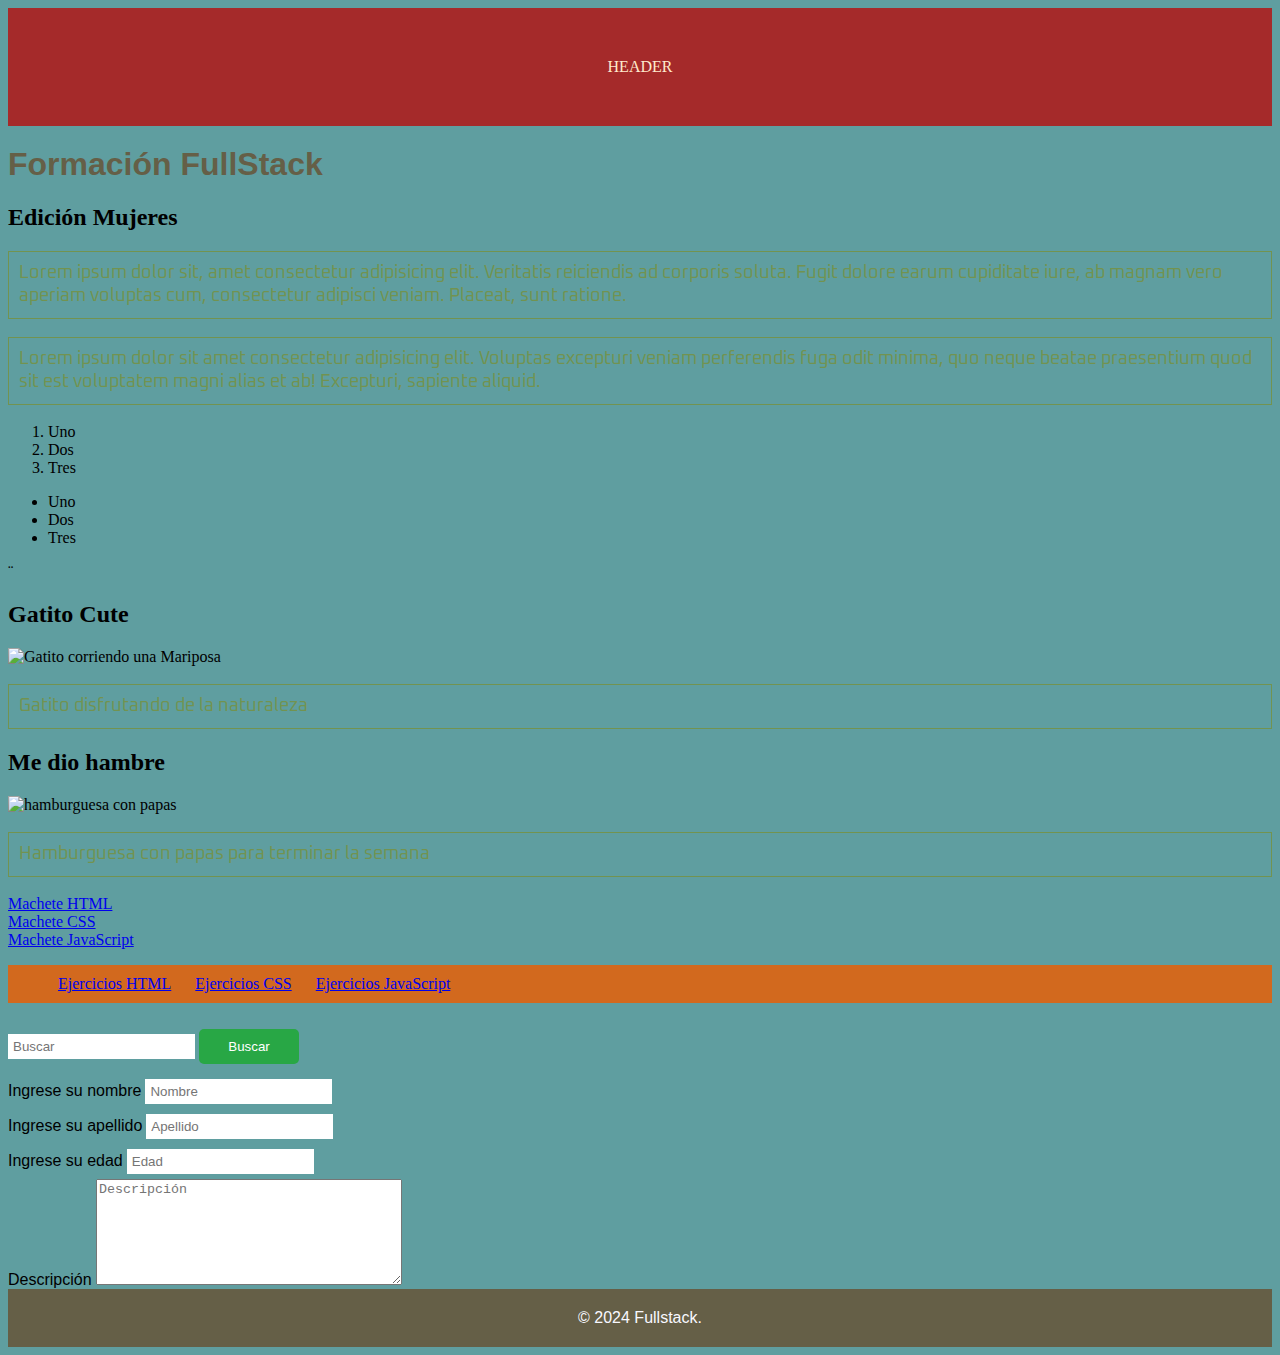
==== commit 5c6da86b: "Resolucion ej CSS" ====
--- a/index.html
+++ b/index.html
@@ -5,36 +5,90 @@
     <meta name="viewport" content="width=device-width, initial-scale=1.0" />
     <title>Fullstack 2024</title>
     <link rel="stylesheet" href="style.css" />
-    <link rel="stylesheet" href="https://fonts.googleapis.com/css?family=Sofia">
+    <link href="https://fonts.googleapis.com/css2?family=Oxanium:wght@200..800&family=Playwrite+GB+S:ital,wght@0,100..400;1,100..400&display=swap" rel="stylesheet">
   </head>
 
   <body>
+    <header>
+      HEADER
+    </header>
+    <h1>Formación FullStack</h1>
+<!-- Ejercicios <3 -->
+
+<!-- 1) Agregar un heading nivel 2, y 2 parrafos. -->
+ <h2>Edición Mujeres</h2>
+ <p>Lorem ipsum dolor sit, amet consectetur adipisicing elit. Veritatis reiciendis ad corporis soluta. Fugit dolore earum cupiditate iure, ab magnam vero aperiam voluptas cum, consectetur adipisci veniam. Placeat, sunt ratione.</p>
+ <p>Lorem ipsum dolor sit amet consectetur adipisicing elit. Voluptas excepturi veniam perferendis fuga odit minima, quo neque beatae praesentium quod sit est voluptatem magni alias et ab! Excepturi, sapiente aliquid.</p>
+<!-- 2) Crear una ordered list con 3 items. -->
+ <ol>
+  <li>Uno</li>
+  <li>Dos</li>
+  <li>Tres</li>
+ </ol>
+<!-- 3) Crear una unordered list con 3 items. -->
+<ul>
+  <li>Uno</li>
+  <li>Dos</li>
+  <li>Tres</li>
+ </ul>
+<!-- 4) Crear 2 <div>, dentro de cada div: agregar una imagen, un h2 para mostrar un titulo para esa imagen y un <p> con breve descripcion. -->
+  <div>¨
+    <h2>Gatito Cute</h2>
+    <img src="https://static.fundacion-affinity.org/cdn/farfuture/tWn1HJyAyt9QNwpTJGmPVAy0VwFWoON-uk6LSI9x8KU/mtime:1528830326/sites/default/files/lo-que-tienes-que-saber-si-te-decides-por-adoptar-un-gatito.jpg" alt="Gatito corriendo una Mariposa">
+    <p>Gatito disfrutando de la naturaleza</p>
+  </div>
+  <div>
+    <h2>Me dio hambre</h2>
+    <img src="https://www.semana.com/resizer/v2/D7UDC76J6RCZ3BXWYAAKSQSJOY.jpg?auth=e2982778c6ccd0718ddc3ed9363b351fe8cae0aa7dbf679dac2e24475685f849&smart=true&quality=75&width=1280&height=720" alt="hamburguesa con papas">
+    <p>Hamburguesa con papas para terminar la semana</p>
+  </div>
+<!-- 5) Crear 3 enlaces/links apuntando a sitios diferentes. -->
+ <a href="https://www.w3schools.com/html/default.asp">Machete HTML</a><br>
+ <a href="https://www.w3schools.com/css/default.asp">Machete CSS</a><br>
+ <a href="https://www.w3schools.com/js/default.asp">Machete JavaScript</a>
+<!-- 6) Crear menú de navegación <nav> usando una unordered list <ul> que contenga 3 items con links cada uno. -->
+  <nav>
+    <ul>
+      <li><a href="https://www.w3schools.com/html/html_exercises.asp">Ejercicios HTML</a></li>
+      <li><a href="https://www.w3schools.com/css/css_exercises.asp">Ejercicios CSS</a>
+        <ul>
+          <li>Ejercicio 1</li>
+          <li>Ejercicio 2</li>
+          <li>Ejercicio 3</li>
+        </ul>
+      </li>
+      <li><a href="https://www.w3schools.com/js/js_exercises.asp">Ejercicios JavaScript</a></li>
+    </ul>
+  </nav>
+<!-- 7) Crear un form con un input tipo texto, que tenga placeholder Buscar y un botón que diga Buscar.  -->
+ <form>
+  <label for="buscar"></label>
+  <input type="text" id="buscar" placeholder="Buscar">
+  <button>Buscar</button><br>
+  <!-- 8) Agregar al form, un input tipo texto para Nombre. -->
+  <label for="nombre">Ingrese su nombre</label>
+  <input type="text" id="nombre"  placeholder="Nombre"><br>
+  <label for="apellido">Ingrese su apellido</label>
+  <input type="text" id="apellido" placeholder="Apellido"><br>
+  <label for="edad">Ingrese su edad</label>
+  <input type="number" id="edad" placeholder="Edad"><br>
+  <!-- 9) Agregar al form, un textarea para Descripción. -->
+   <label for="desc">Descripción<label>
+   <textarea id="desc" placeholder="Descripción"></textarea>
+</form>
+<!-- 10) Crear footer que contenga el siguiente párrafo: &copy; 2024 Fullstack. -->
+ <footer> &copy; 2024 Fullstack.</footer>
+<!-- 11) Plus: agregar placeholders en los inputs y textarea LISTO -->
+<!-- 12) Plus: agregar labels y ids para input y textarea. LISTO-->
+<!-- 13) Plus: agregar 3 items más, dentro de un item de la <nav>, usando <ul> y <li>  LISTO-->
+<!-- 14) Plus: agregar 2 inputs más con labels y ids que elijan. LISTO-->
+
 <!--
-
-Ejercicios <3
-
-1) Agregar un heading nivel 2, y 2 parrafos.
-2) Crear una ordered list con 3 items.
-3) Crear una unordered list con 3 items.
-4) Crear 2 <div>, dentro de cada div: agregar una imagen, un h2 para mostrar un titulo para esa imagen y un <p> con breve descripcion.
-5) Crear 3 enlaces/links apuntando a sitios diferentes.
-6) Crear menú de navegación <nav> usando una unordered list <ul> que contenga 3 items con links cada uno.
-7) Crear un form con un input tipo texto, que tenga placeholder Buscar y un botón que diga Buscar. 
-8) Agregar al form, un input tipo texto para Nombre.
-9) Agregar al form, un textarea para Descripción.
-10) Crear footer que contenga el siguiente párrafo: &copy; 2024 Fullstack.
-11) Plus: agregar placeholders en los inputs y textarea
-12) Plus: agregar labels y ids para input y textarea.
-13) Plus: agregar 3 items más, dentro de un item de la <nav>, usando <ul> y <li>
-14) Plus: agregar 2 inputs más con labels y ids que elijan.
-
 Más práctica y ejercicios online en: https://www.w3schools.com/html/html_exercises.asp
     
 Documentación: 
   https://www.w3schools.com/html/html_intro.asp
   https://developer.mozilla.org/es/docs/Learn/HTML/Introduction_to_HTML
-
-
 
 Ejercicios CSS <3
     
@@ -44,178 +98,64 @@
 
 
 Ejercicio 1: 
-Aplicar color de fondo del cuerpo (body).
-Aplicar color de texto del título <h1>.
-Aplicar colores a los párrafos.
+Aplicar color de fondo del cuerpo (body). LISTO
+Aplicar color de texto del título <h1>. LISTO
+Aplicar colores a los párrafos. LISTO
 
 
 Ejercicio 2: Estilos de fuentes
-Cambiar la fuente del título <h1> a Arial.
-Cambiar el tamaño de la fuente del párrafo a 18px.
-Plus: Agregar otra fuente de https://fonts.google.com/ y usarla en algún párrafo.
-
+Cambiar la fuente del título <h1> a Arial. LISTO
+Cambiar el tamaño de la fuente del párrafo a 18px. LISTO
+Plus: Agregar otra fuente de https://fonts.google.com/ y usarla en algún párrafo. LISTO
 
 Ejercicio 3: Bordes y márgenes
-Aplicar un borde sólido de 1px de color claro a un párrafo (<p>).
-Aumentar el margen superior del título <h1> a 20px.
-Agregar un padding de 10px alrededor del contenido del párrafo.
+Aplicar un borde sólido de 1px de color claro a un párrafo (<p>). LISTO
+Aumentar el margen superior del título <h1> a 20px. LISTO
+Agregar un padding de 10px alrededor del contenido del párrafo. LISTO
 
 
 Ejercicio 4: Estilos en botón
-Cambiar el color de fondo del botón a verde (#28a745) y el color del texto a blanco.
-Agregar bordes redondeados (border-radius) de 5px.
-Agregar padding 10px.
-Aplicar ancho del botón a 100px.
-Establecer margen superior e inferior de 10px.
-Quitar el color del borde del botón.
+Cambiar el color de fondo del botón a verde (#28a745) y el color del texto a blanco.LISTO
+Agregar bordes redondeados (border-radius) de 5px. LISTO
+Agregar padding 10px. LISTO
+Aplicar ancho del botón a 100px. LISTO
+Establecer margen superior e inferior de 10px. LISTO
+Quitar el color del borde del botón. LISTO
 
 
 Ejercicio 5: Inputs del formulario
-Agregar padding de 5px.
-Quitar bordes.
-Agregar márgenes superiores e inferiores de 5px entre cada control
-Plus: Aplicar un tipo de fuente para los labels de cada control.
-Plus: Aplicar width y height al textarea. Ejemplo: 300px ancho y 100px alto.
+Agregar padding de 5px. LISTO
+Quitar bordes. LISTO
+Agregar márgenes superiores e inferiores de 5px entre cada control LISTO
+Plus: Aplicar un tipo de fuente para los labels de cada control. LISTO
+Plus: Aplicar width y height al textarea. Ejemplo: 300px ancho y 100px alto. LISTO
 
 
 Ejercicio 6: Footer
-Aplicar color de fondo.
-Cambiar color del texto del footer.
-Agregar padding de 20px.
-Alinear texto al centro.
+Aplicar color de fondo. LISTO
+Cambiar color del texto del footer. LISTO
+Agregar padding de 20px. LISTO
+Alinear texto al centro. LISTO
 
 
 Ejercicio 7: Header
-Crear etiqueta header con un texto.
-Aplicar color de fondo y color de texto.
-Agregar padding de 50px.
-Alinear textos al centro.
+Crear etiqueta header con un texto. LISTO
+Aplicar color de fondo y color de texto. LISTO
+Agregar padding de 50px. LISTO
+Alinear textos al centro. LISTO
 
 
 Ejercicio 8: Nav menu
-Aplicar color de fondo a la etiqueta nav y color de texto.
-Eliminar las bullets de la <ul> con: list-style: none;
-En cada item <li>, agregar padding 10px y aplicar display: inline-block; para mostrar los elementos en línea.
-Plus: Ocultar el submenu (ul dentro del li) con display: none;
+Aplicar color de fondo a la etiqueta nav y color de texto. LISTO
+Eliminar las bullets de la <ul> con: list-style: none; LISTO
+En cada item <li>, agregar padding 10px y aplicar display: inline-block; para mostrar los elementos en línea  LISTO
+Plus: Ocultar el submenu (ul dentro del li) con display: none;  LISTO
 
 
 Ejercicio 9: Diseño responsive - Media queries
-Agregar media queries para que el color de fondo del body tenga un color diferente en distintas pantallas. 
+Agregar media queries para que el color de fondo del body tenga un color diferente en distintas pantallas.  LISTO
 Ejemplos: @media screen and (min-width: 768px) {}
 @media screen and (min-width: 1280px) {}
-
-
-
-
--->
-    <h1>Formación FullStack <3</h1>
-    <p>Hola!</p>
+  -->
   </body>
 </html>
-
-
-[18:21, 9/10/2024] Constanza Schulz: <!DOCTYPE html>
-<html lang="en">
-  <head>
-    <meta charset="UTF-8" />
-    <meta name="viewport" content="width=device-width, initial-scale=1.0" />
-    <title>Fullstack 2024</title>
-    <link rel="stylesheet" href="style.css" />
-  </head>
-  <h2> -- Ejercicio de HTML -- </h2> <!--Agregar un heading nivel 2, y 2 parrafos.-->
-  <p> Primer párrafo</p>
-  <p>Segundo párrafo</p>
-
-  <!--2) Crear una ordered list con 3 items.-->>
-
-  <ol>
-      <li>Primer ítem</li>
-      <li>Segundo ítem</li>
-      <li>Tercer ítem</li>
-  </ol>
- <!--3) Crear una unordered list con 3 items.-->>
-  <ul>
-      <li>Primer ítem de la lista</li>
-      <li>Segundo ítem de la lista</li>
-      <li>Tercer ítem de la lista</li>
-  </ul>
-
-
-
-  <!DOCTYPE html>
-<html lang="en">
-<head>
-    <meta charset="UTF-8">
-    <meta name="viewport" content="width=device-width, initial-scale=1.0">
-    <title>HTML FullStack</title>
-</head>
-<body>
-    <h2>Ejercicio de HTML</h2>
-    <p>Resolutado de Ejercicio.</p>
-    <p>Adjunto resultado de Ejercicio.</p>
-
-    <ol>
-        <li>Primer ítem  ordenado</li>
-        <li>Segundo ítem ordenado</li>
-        <li>Tercer ítem ordenado</li>
-    </ol>
-
-    <ul>
-        <li>Primer ítem desordenado</li>
-        <li>Segundo ítem desordenad0</li>
-        <li>Tercer ítem  desordenad0</li>
-    </ul>
-
-    <div>
-        <img src="./Img/NEW/Screenshot 2024-09-20 142503.png" alt="Imagen 1">
-        <h2>Deco</h2>
-        <p>Imagen de mesa ratona con flores</p>
-    </div>
-
-    <div>
-        <img src="./Img/Screenshot 2024-09-20 140208.png" alt="Imagen 2">
-        <h2>Deco 2</h2>
-        <p>Imagen de la misma sin deco</p>
-    </div>
-
-    <a href="https://www.google.com">Google</a>
-    <a href="https://www.whatsapp.com/">Whatsapp</a>
-    <a href="https://www.github.com">GitHub</a>
-
-    <nav>
-        <ul>
-            <li><a href="#home">Home</a></li>
-            <li><a href="#De la pagina">De la Pagina</a>
-                <ul>
-                    <li><a href="#Muebles">Muebles</a></li>
-                    <li><a href="#Deco">Deco</a></li>
-                    <li><a href="#Detalles">Detalles</a></li>
-                </ul>
-            </li>
-            <li><a href="#Contactenos">Contactenos</a></li>
-        </ul>
-    </nav>
-
-    <form>
-        <label for="search">Buscar:</label>
-        <input type="text" id="search" placeholder="Buscar">
-        <button type="submit">Buscar</button>
-        <br>
-        <label for="name">Nombre:</label>
-        <input type="text" id="name" placeholder="Nombre">
-        <br>
-        <label for="description">Descripción:</label>
-        <textarea id="description" placeholder="Descripción"></textarea>
-        <br>
-        <label for="email">Email:</label>
-        <input type="email" id="email" placeholder="Email">
-        <br>
-        <label for="phone">Teléfono:</label>
-        <input type="tel" id="phone" placeholder="Teléfono">
-    </form>
-
-    <footer>
-        <p>© 2024 Fullstack Grils</p>
-    </footer>
-</body>
-</html>--- a/style.css
+++ b/style.css
@@ -1,157 +1,84 @@
-/*Ejercicio 1: 
-Aplicar color de fondo del cuerpo (body).
-Aplicar color de texto del título <h1>.
-Aplicar colores a los párrafos.
-
-Ejercicio 2: Estilos de fuentes
-Cambiar la fuente del título <h1> a Arial.
-Cambiar el tamaño de la fuente del párrafo a 18px.
-
-Ejercicio 3: Bordes y márgenes
-Aplicar un borde sólido de 1px de color claro a un párrafo (<p>).
-Aumentar el margen superior del título <h1> a 20px.
-Agregar un padding de 10px alrededor del contenido del párrafo.
-
-Ejercicio 4: Estilos en botón
-Cambiar el color de fondo del botón a verde (#28a745) y el color del texto a blanco.
-Agregar bordes redondeados (border-radius) de 5px.
-Agregar padding 10px.
-Aplicar ancho del botón a 100px.
-Establecer margen superior e inferior de 10px.
-Quitar el color del borde del botón.
-
-Ejercicio 5: Inputs del formulario
-Agregar padding de 5px.
-Quitar bordes.
-Agregar márgenes superiores e inferiores de 5px entre cada control
-Plus: Aplicar un tipo de fuente para los labels de cada control.
-Plus: Aplicar width y height al textarea. Ejemplo: 300px ancho y 100px alto.
-
-Ejercicio 6: Footer
-Aplicar color de fondo.
-Cambiar color del texto del footer.
-Agregar padding de 20px.
-Alinear texto al centro.
-
-Ejercicio 7: Header
-Crear etiqueta header con un texto.
-Aplicar color de fondo y color de texto.
-Agregar padding de 50px.
-Alinear textos al centro.
-
-Ejercicio 8: Nav menu
-Aplicar color de fondo a la etiqueta nav y color de texto.
-Eliminar las bullets de la <ul> con: list-style: none;
-En cada item <li>, agregar padding 10px y aplicar display: inline-block; para mostrar los elementos en línea.
-Plus: Ocultar el submenu (ul dentro del li) con display: none;
-
-Ejercicio 9: Diseño responsive - Media queries
-Agregar media queries para que el color de fondo del body tenga un color diferente en distintas pantallas. 
-Ejemplos: @media screen and (min-width: 768px) {}
-@media screen and (min-width: 1280px) {}
-
-*/
-
-/*Ej 1-2-3 colores, fuentes, bordes y margenes*/
-body{
-    background-color: #f0f0f0; /*Color de fondo del cuerpo*/
+body {
+  background-color: rgb(255, 246, 128);
 }
 
-h1{
-    color: #2c3e50; /*Color del texto del titulo*/
-    font-family: Arial, Helvetica, sans-serif; /*CAmbiar la fuente del titulo a Arial*/
-    margin-top: 20px; /*agregar margen superior*/
+h1 {
+  color: rgb(101, 95, 71);
+  font-family: Arial, Helvetica, sans-serif;
+  margin-top: 20px;
 }
 
-p{
-    color: #333333; /*Color de texto de los parrafos*/
-    font-size: 18px; /*Cambiar tamaño de fuente de los parrafos*/
-    border: 1px solid #ddd; /*Borde solido de 1px de color claro*/
-    padding: 10px; /*Agregar padding de 10px alrededor del contenido*/
-    margin-bottom: 10px; /*agregar margen inferior*/
+p {
+  color:rgb(114, 147, 80);
+  font-size: 18px;
+  font-family: "Oxanium";
+  border: solid 1px;
+  padding: 10px;
 }
 
-/*Ej 4 : Estilos en el boton*/
-button{
-    background-color: #28a745;/*color de fondo verde*/
-    color: white; /*color del texto blanco*/
-    border-radius: 5px;/*bordes redondeados*/
-    padding: 10px;/*padding alrededor de 10px*/
-    width: 100px;/*ancho del boton*/
-    margin-top: 10px; /*margen superior*/
-    margin-bottom: 10px;/*margen inferior*/
-    border: none; /*quita el color de borde del boton*/
+button {
+  background-color: #28a745;
+  color: white;
+  border-radius:  5px;
+  padding: 10px;
+  width: 100px;
+  margin: 10px 0;
+  border: none;
 }
 
-/*Ej5 : inputs del formulario*/
-input, textarea{
-    padding: 5px; /*agregar padding alrededor*/
-    border: none; /*quita los bordes*/
-    margin-top: 5px; /*margen superior*/
-    margin-bottom: 5px;/*margen inferior*/
-    text-align: center;
-
+input {
+  padding: 5px;
+  border: none;
+  margin: 5px 0;
+}
+label {
+  font-family: 'Lucida Sans', 'Lucida Sans Regular', 'Lucida Grande', 'Lucida Sans Unicode', Geneva, Verdana, sans-serif;
 }
 
-/*plus Ej5*/
-label{
-    font-family: Verdana, Geneva, Tahoma, sans-serif;/*fuente para los labels*/
-   
+textarea {
+  width: 300px;
+  height: 100px;
 }
 
-/*plus Ej5*/
-textarea{
-    width: 300px; /*ancho del textarea*/
-    height: 100px;/*alto del textarea*/
+footer {
+  background-color:rgb(101, 95, 71);
+  color: ghostwhite;
+  padding: 20px;
+  text-align: center;
 }
 
-/*Ej6 : Footer*/
-footer{
-    background-color: #6fabe7; /*color de fondo*/
-    color: white; /*color del texto*/
-    padding: 20px; /*agreagar padding alrededor de 20px*/
-    text-align: center; /*alinear texto al centro*/
+header {
+  background-color: brown;
+  color: blanchedalmond;
+  padding: 50px;  
+  text-align: center;
 }
 
-/*Ej7: Header*/
-header{
-    background-color: #6fabe7; /*color de fondo*/
-    color: white; /*color del texto*/
-    padding: 50px; /*padding alrededor de 50px*/
-    text-align: center; /*alinear texto al centro*/
+nav {
+  background-color: chocolate;
+  color: bisque;
 }
 
-/*Ej8 : Nav menu*/
-nav{
-    background-color: #3498db; /*color de fondo*/
-    color: white; /*color del texto*/
+nav ul {
+  list-style: none;
 }
 
-nav ul{
-    list-style: none; /*eliminar bullets de la lista*/
-    padding: 0;
-    margin: 0;
+nav li {
+  padding: 10px;
+  display: inline-block;
+}
+nav li ul {
+  display: none;
 }
 
-nav li{
-    padding: 10px; /*agregar padding alrededor de 10px*/
-    display: inline-block; /*mostrar elementos en linea*/
-}
-
-/*plus Ej8*/
-nav li ul{
-    display: none; /*ocultar submenu*/
-}
-
-/*Ej 9 : Diseño responsive - media queries*/
-@media screen and (min-width: 768px){
-    body{
-        background-color: #e0e0e0; /*cambiar color de fondo para pantallas medianas*/
-    }
+@media screen and (min-width: 768px) {
+  body {
+    background-color: aqua;
+  }
 }
 
 @media screen and (min-width: 1280px) {
-    body{
-        background-color: #d0d0d0; /*cambia el color de fondo para pantallas grandes*/
-    }
-}
+  body {
+    background-color:cadetblue;
+  }
+}